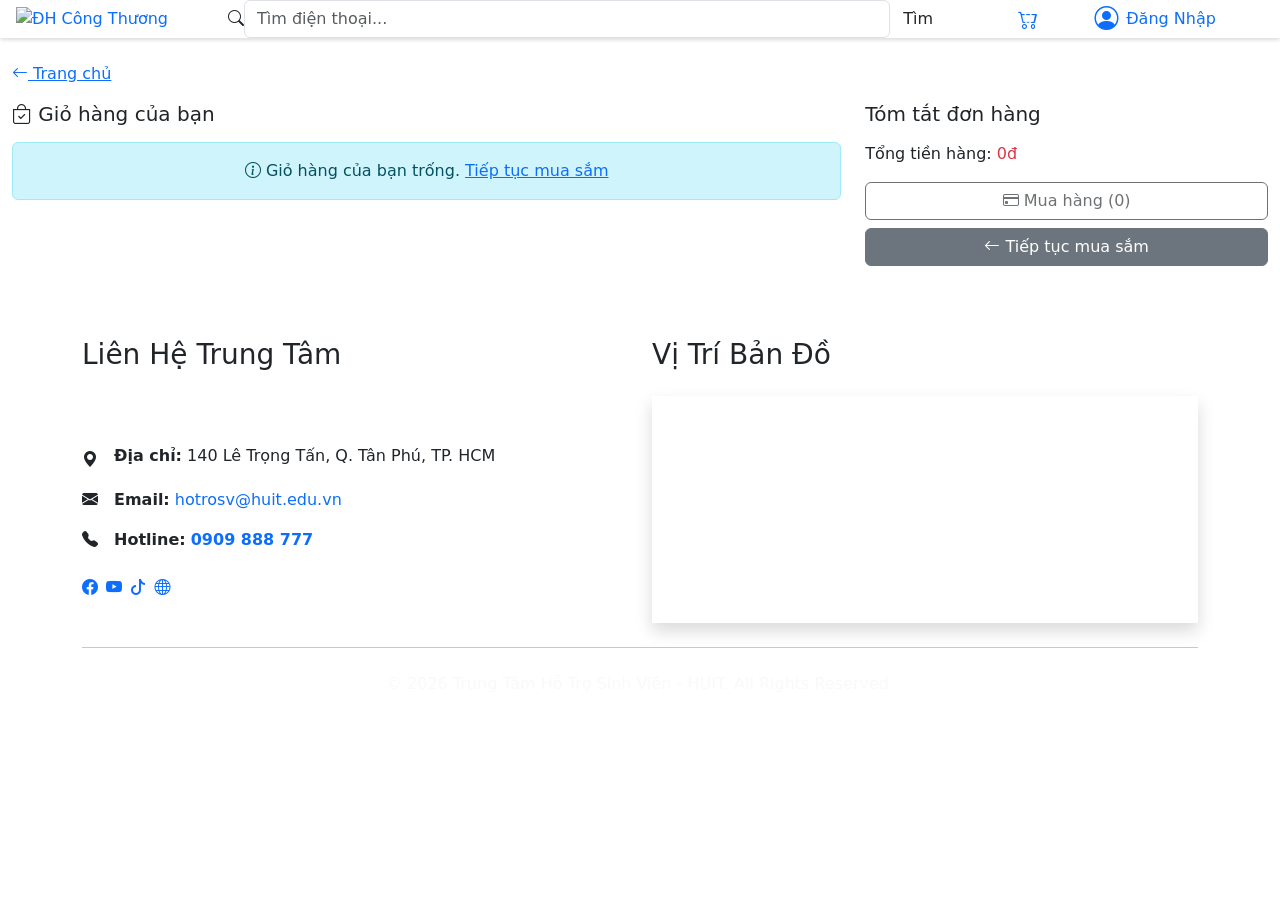
==== cart.html @ ba76b62f "Add files via upload" ====
<!doctype html>
<html lang="vi">
<head>
  <meta charset="utf-8" />
  <meta name="viewport" content="width=device-width, initial-scale=1" />
  <link rel="icon" type="image/png" href="./assets/img/logo.png" />
  <title>Giỏ hàng | THT - Tech</title>

  <link
    href="https://cdn.jsdelivr.net/npm/bootstrap@5.3.8/dist/css/bootstrap.min.css"
    rel="stylesheet"
    integrity="sha384-sRIl4kxILFvY47J16cr9ZwB07vP4J8+LH7qKQnuqkuIAvNWLzeN8tE5YBujZqJLB"
    crossorigin="anonymous"
  />
  <link rel="stylesheet" href="https://cdn.jsdelivr.net/npm/bootstrap-icons@1.13.1/font/bootstrap-icons.min.css" />
  <link rel="stylesheet" href="./assets/css/base.css" />
  <link rel="stylesheet" href="./assets/css/style.css" />
  <link rel="stylesheet" href="./assets/css/style-cart.css" />
</head>

<body>

  <!-- Header chinh -->
  <header class="bg-white sticky-top shadow-sm">
    <!-- Header desktop -->
    <div class="d-none d-xl-block shadow-sm">
      <div class="row align-items-center justify-content-between px-3">
        <div class="col-lg-2">
          <a href="./index.html" class="text-decoration-none">
            <img src="./assets/img/logo.png" alt="ĐH Công Thương" class="img-fluid logo-img" />
          </a>
        </div>

        <div class="col-lg-7">
          <form class="search-form d-none d-xl-flex align-items-center" role="search">
            <i class="bi bi-search flex-shrink-0"></i>
            <input type="search" class="form-control" placeholder="Tìm điện thoại..." />
            <button class="btn btn-accent" type="submit">Tìm</button>
          </form>
        </div>

        <div class="col-lg-3">
          <div class="header-notification-actions d-flex flex-wrap justify-content-evenly align-items-center gap-2 ms-0">
            <a href="./cart.html" class="header-action-button position-relative p-0 d-inline-flex justify-content-center align-items-center text-decoration-none">
              <i class="bi bi-cart2 fs-5"></i>
              <span class="header-action-badge position-absolute d-inline-flex justify-content-center align-items-center text-light" data-cart-count>0</span>
            </a>

            <a class="header-account-chip d-none d-md-inline-flex align-items-center justify-content-center text-decoration-none position-relative" href="./login.html">
              <i class="bi bi-person-circle fs-4 me-2"></i>
              <span class="overflow-hidden">Đăng Nhập</span>
            </a>
          </div>
        </div>
      </div>
    </div>

    <!-- Header mobile -->
    <div class="d-xl-none d-flex justify-content-between align-items-center px-3 py-2 w-100">
      <a href="./index.html" class="text-decoration-none">
        <img src="./assets/img/logo.png" alt="ĐH Công Thương" class="img-fluid" style="max-width: 100px" />
      </a>
      <div class="header-notification-actions d-flex gap-2 align-items-center">
        <a href="./cart.html" class="header-action-button position-relative p-0 d-inline-flex justify-content-center align-items-center text-decoration-none">
          <i class="bi bi-cart2 fs-5"></i>
          <span class="header-action-badge position-absolute d-inline-flex justify-content-center align-items-center text-light" data-cart-count>0</span>
        </a>

        <a class="header-account-chip d-inline-flex align-items-center justify-content-center text-decoration-none position-relative" href="./login.html">
          <i class="bi bi-person-circle fs-4"></i>
          <span class="overflow-hidden" style="display: none;"></span>
        </a>
      </div>
    </div>
  </header>

  <!-- Main content -->
  <main class="container-fluid py-4">
    <div class="row mb-3">
      <!-- Back button -->
      <div class="col-12">
        <a href="./index.html" class="back-btn" aria-label="Quay về trang chủ">
          <i class="bi bi-arrow-left"></i>
          <span>Trang chủ</span>
        </a>
      </div>
    </div>

    <div class="row">
      <!-- Desktop: Products list (left side) -->
      <div class="col-xl-8">
        <div class="cart-products-section">
          <h5 class="cart-title mb-3">
            <i class="bi bi-bag-check"></i> Giỏ hàng của bạn
          </h5>
          
          <div id="cart-products-list" class="cart-products-list">
            <!-- Products will be inserted here by JS -->
          </div>

          <div id="empty-cart-message" class="alert alert-info text-center">
            <i class="bi bi-info-circle"></i> Giỏ hàng của bạn trống. <a href="./index.html">Tiếp tục mua sắm</a>
          </div>
        </div>
      </div>

      <!-- Desktop: Order summary (right side) -->
      <div class="col-xl-4 d-none d-xl-block">
        <div class="order-summary sticky-top" style="top: 100px">
          <h5 class="summary-title mb-3">Tóm tắt đơn hàng</h5>

          <div class="summary-content">
            <div class="summary-row total">
              <span>Tổng tiền hàng:</span>
              <span id="total-price" class="text-danger">0đ</span>
            </div>

            <button class="btn btn-purchase w-100 mt-3" id="purchase-btn" disabled>
              <i class="bi bi-credit-card"></i> Mua hàng (0)
            </button>

            <a href="./index.html" class="btn btn-secondary w-100 mt-2">
              <i class="bi bi-arrow-left"></i> Tiếp tục mua sắm
            </a>
          </div>
        </div>
      </div>
    </div>

    <!-- Mobile: Order summary -->
    <div class="d-xl-none mobile-summary sticky-bottom">
      <div class="summary-mobile">
        <div class="d-flex justify-content-between mb-2">
          <span>Tổng:</span>
          <span id="mobile-total" class="fw-bold text-danger">0đ</span>
        </div>
        <button class="btn btn-purchase w-100" id="mobile-purchase-btn" disabled>
          <i class="bi bi-credit-card"></i> Mua hàng (0)
        </button>
      </div>
    </div>
  </main>

  <!-- Footer -->
  <footer class="footer-modern py-5" id="footer-section">
      <div class="container">
        <div class="row g-4 justify-content-between">
          <div class="col-12 col-md-6 col-lg-5">
            <div class="footer-contact-info">
              <h3 class="footer-heading mb-4 text-gradient-orange">Liên Hệ Trung Tâm</h3>
              <h4 class="h5 text-white mb-4 fw-bold">Trung tâm hỗ trợ sinh viên - HUIT</h4>

              <ul class="list-unstyled footer-contact-list">
                <li class="d-flex align-items-start mb-3">
                  <i class="bi bi-geo-alt-fill text-accent-blue me-3 mt-1"></i>
                  <span><strong>Địa chỉ:</strong> 140 Lê Trọng Tấn, Q. Tân Phú, TP. HCM</span>
                </li>
                <li class="d-flex align-items-center mb-3">
                  <i class="bi bi-envelope-fill text-accent-blue me-3"></i>
                  <span><strong>Email:</strong> <a href="mailto:hotrosv@huit.edu.vn" class="text-decoration-none text-footer-link">hotrosv@huit.edu.vn</a></span>
                </li>
                <li class="d-flex align-items-center mb-4">
                  <i class="bi bi-telephone-fill text-accent-blue me-3"></i>
                  <span><strong>Hotline:</strong> <a href="tel:0909888777" class="text-decoration-none text-footer-link fw-bold text-orange">0909 888 777</a></span>
                </li>
              </ul>

              <div class="footer-socials d-flex gap-2">
                <a href="#" class="social-icon-btn" aria-label="Facebook"><i class="bi bi-facebook"></i></a>
                <a href="#" class="social-icon-btn" aria-label="Youtube"><i class="bi bi-youtube"></i></a>
                <a href="#" class="social-icon-btn" aria-label="Tiktok"><i class="bi bi-tiktok"></i></a>
                <a href="#" class="social-icon-btn" aria-label="Globe"><i class="bi bi-globe"></i></a>
              </div>
            </div>
          </div>

          <div class="col-12 col-md-6 col-lg-6">
            <div class="footer-map-wrapper">
              <h3 class="footer-heading mb-4 text-gradient-orange">Vị Trí Bản Đồ</h3>
              <div class="map-container shadow">
                <iframe
                  src="https://www.google.com/maps/embed?pb=!1m18!1m12!1m3!1d3919.0673482314114!2d106.6237946776944!3d10.806153861869756!2m3!1f0!2f0!3f0!3m2!1i1024!2i768!4f13.1!3m3!1m2!1s0x31752be27d8b4f4d%3A0x92dcba2950430867!2zVHLGsOG7nW5nIMSQ4bqhaSBo4buNYyBDw7RuZyBUaMawxqFuZyBUUC4gSOG7kyBDaMOtIE1pbmggKEhVSVQp!5e0!3m2!1svi!2s!4v1778957899889!5m2!1svi!2s"
                  width="100%"
                  height="220"
                  allowfullscreen=""
                  loading="lazy"
                  class="footer-map-frame"
                  title="Bản đồ HUIT"
                ></iframe>
              </div>
            </div>
          </div>
        </div>

        <hr class="footer-divider my-4" />

        <div class="row">
          <div class="col-12 text-center">
            <p class="copyright-text mb-0 text-light">© 2026 Trung Tâm Hỗ Trợ Sinh Viên - HUIT. All Rights Reserved.</p>
          </div>
        </div>
      </div>
    </footer>

  <script src="https://cdn.jsdelivr.net/npm/bootstrap@5.3.8/dist/js/bootstrap.bundle.min.js"></script>
  <script src="./assets/js/cart-manager.js"></script>
  <script src="./assets/js/script-cart.js"></script>
</body>
</html>
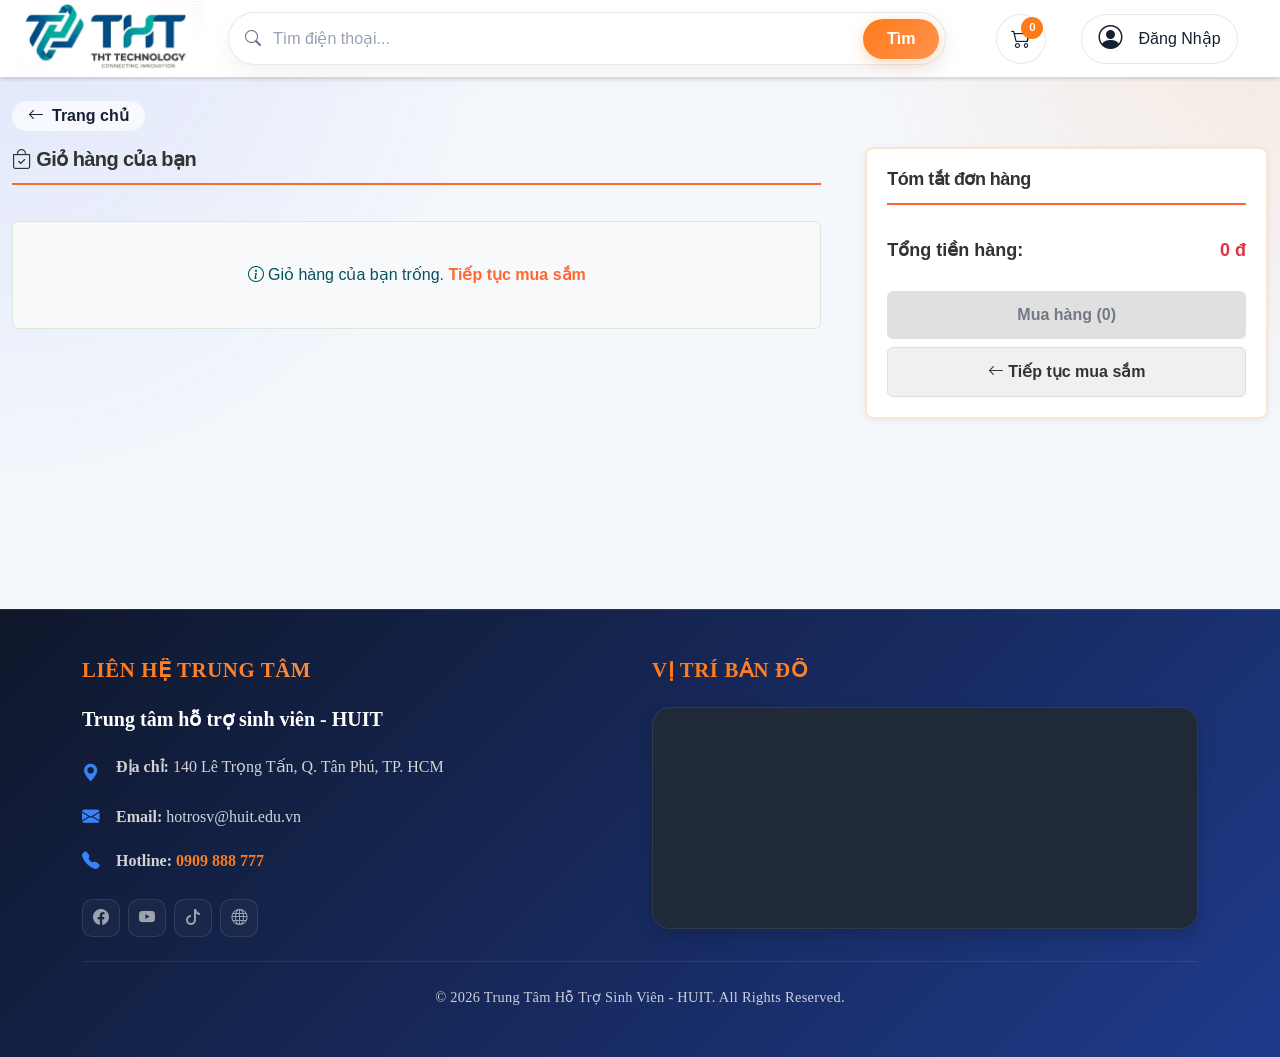
==== commit ec88128f: "Update cart.html" ====
--- a/cart.html
+++ b/cart.html
@@ -15,7 +15,7 @@
   <link rel="stylesheet" href="https://cdn.jsdelivr.net/npm/bootstrap-icons@1.13.1/font/bootstrap-icons.min.css" />
   <link rel="stylesheet" href="./assets/css/base.css" />
   <link rel="stylesheet" href="./assets/css/style.css" />
-  <link rel="stylesheet" href="./assets/css/style-cart.css" />
+  <link rel="stylesheet" href="./assets/css/style-cart.css?v=2" />
 </head>
 
 <body>
@@ -75,7 +75,7 @@
   </header>
 
   <!-- Main content -->
-  <main class="container-fluid py-4">
+  <main class="container-fluid py-4" style="padding-bottom: 150px !important;">
     <div class="row mb-3">
       <!-- Back button -->
       <div class="col-12">
--- a/assets/css/base.css
+++ b/assets/css/base.css
@@ -0,0 +1,231 @@
+/* Bien giao dien dung chung */
+:root {
+  --font-body: "Plus Jakarta Sans", sans-serif;
+  --font-heading: "Space Grotesk", sans-serif;
+  --font-footer: "Times New Roman", Times, serif;
+  --brand-dark: #0f172a;
+  --brand-blue: #2251ff;
+  --brand-blue-soft: #e8efff;
+  --brand-orange: #ff7a18;
+  --brand-orange-soft: #fff1e7;
+  --brand-green: #10b981;
+  --text-main: #162033;
+  --text-sub: #5d6b82;
+  --border-soft: rgba(22, 32, 51, 0.1);
+  --shadow-lg: 0 30px 70px rgba(15, 23, 42, 0.14);
+  --shadow-md: 0 18px 35px rgba(15, 23, 42, 0.08);
+  --radius-xl: 32px;
+}
+
+/* Cau hinh mac dinh cua trang */
+html {
+  scroll-behavior: smooth;
+  scroll-padding-top: 110px;
+}
+
+body {
+  overflow-x: hidden;
+  color: var(--text-main);
+  font-family: var(--font-body);
+  line-height: 1.6;
+  background: radial-gradient(circle at top left, rgba(34, 81, 255, 0.1), transparent 30%), radial-gradient(circle at top right, rgba(255, 122, 24, 0.12), transparent 25%), #f4f7fb;
+}
+
+footer {
+  font-family: var(--font-footer);
+}
+
+*,
+*::before,
+*::after {
+  box-sizing: border-box;
+}
+
+main h1,
+main h2,
+main h3,
+main h4,
+main h5,
+main h6 {
+  font-family: var(--font-heading);
+  letter-spacing: -0.03em;
+}
+
+img {
+  display: block;
+  max-width: 100%;
+}
+
+/* Thanh phan duoc dung lai o nhieu khu vuc */
+.btn {
+  padding: 0.78rem 1.35rem;
+  border-radius: 999px;
+  font-weight: 600;
+}
+
+.btn-outline-dark {
+  border-width: 1.5px;
+}
+
+.section-space {
+  padding: 5.5rem 0;
+}
+
+.category-pill strong,
+.category-pill small,
+.product-name,
+.product-desc {
+  overflow-wrap: anywhere;
+  word-break: break-word;
+}
+
+.section-soft {
+  background: linear-gradient(180deg, rgba(232, 239, 255, 0.65), rgba(255, 255, 255, 0.95)), #fff;
+}
+
+.eyebrow {
+  display: inline-flex;
+  align-items: center;
+  gap: 0.55rem;
+  padding: 0.5rem 0.95rem;
+  border-radius: 999px;
+  color: var(--brand-blue);
+  font-size: 0.85rem;
+  font-weight: 700;
+  letter-spacing: 0.08em;
+  text-transform: uppercase;
+  background: rgba(34, 81, 255, 0.08);
+}
+
+.section-heading {
+  max-width: 700px;
+}
+
+[data-reveal] {
+  opacity: 0;
+  transform: translateY(28px);
+  transition:
+    opacity 0.75s ease,
+    transform 0.75s ease;
+}
+
+[data-reveal].is-visible {
+  opacity: 1;
+  transform: translateY(0);
+}
+
+/* Nut nhan chinh cua giao dien */
+.btn-accent {
+  padding: 0.5rem 1.5rem;
+  border: none;
+  border-radius: 999px;
+  color: #fff;
+  font-weight: 600;
+  background: linear-gradient(135deg, var(--brand-orange), #ff9351);
+  box-shadow: 0 4px 15px rgba(255, 122, 24, 0.3);
+  transition: all 0.3s ease;
+}
+
+.btn-accent:hover {
+  transform: scale(1.05);
+  box-shadow: 0 6px 20px rgba(255, 122, 24, 0.4);
+}
+
+.section-muted {
+  background: #fff;
+}
+
+/* Toast animations for modal */
+@keyframes slideIn {
+  from {
+    transform: translateX(400px);
+    opacity: 0;
+  }
+  to {
+    transform: translateX(0);
+    opacity: 1;
+  }
+}
+
+@keyframes slideOut {
+  from {
+    transform: translateX(0);
+    opacity: 1;
+  }
+  to {
+    transform: translateX(400px);
+    opacity: 0;
+  }
+}
+
+@keyframes toastSlide {
+  from {
+    opacity: 0;
+    transform: translateX(40px);
+  }
+
+  to {
+    opacity: 1;
+    transform: translateX(0);
+  }
+}
+
+/* Toast notification styles */
+.toast-box {
+  position: fixed;
+  top: 90px;
+  right: 32px;
+  z-index: 9999;
+}
+
+.toast-message {
+  min-width: 360px;
+  max-width: 420px;
+  display: flex;
+  align-items: center;
+  gap: 14px;
+  padding: 18px 22px;
+  border-radius: 22px;
+  background: white;
+  box-shadow: var(--shadow-md);
+  animation: toastSlide 0.25s ease;
+}
+
+.toast-message.success {
+  border-left: 6px solid var(--brand-green);
+}
+
+.toast-message.error {
+  border-left: 6px solid #ef4444;
+}
+
+.toast-message.success i {
+  color: var(--brand-green);
+}
+
+.toast-message.error i {
+  color: #ef4444;
+}
+
+.toast-message i {
+  font-size: 1.35rem;
+}
+
+.toast-message strong {
+  display: block;
+  font-weight: 900;
+}
+
+.toast-message span {
+  color: var(--text-sub);
+  font-size: 0.9rem;
+}
+
+.toast-close {
+  margin-left: auto;
+  border: 0;
+  background: transparent;
+  color: var(--text-sub);
+  font-size: 1.4rem;
+  cursor: pointer;
+}
--- a/assets/css/style.css
+++ b/assets/css/style.css
@@ -0,0 +1,1736 @@
+/* Thanh thong bao dau trang */
+.header-notification-bar {
+  font-size: 0.92rem;
+  background: linear-gradient(90deg, #0f172a, #19376d);
+}
+
+.header-notification-icons span {
+  gap: 0.4rem;
+  opacity: 0.86;
+}
+
+/* Header desktop */
+.logo-img {
+  object-fit: contain;
+}
+
+.search-form {
+  gap: 0.75rem;
+  min-width: 0;
+  padding: 0.35rem 0.35rem 0.35rem 1rem;
+  border: 1px solid var(--border-soft);
+  border-radius: 999px;
+  background: rgba(255, 255, 255, 0.9);
+  box-shadow: 0 10px 25px rgba(15, 23, 42, 0.05);
+}
+
+.search-form.d-none.d-xl-flex {
+  flex: 0 1 360px;
+  margin-left: auto;
+}
+
+.search-form i {
+  color: var(--text-sub);
+}
+
+.search-form .form-control {
+  min-width: 0;
+  padding-left: 0;
+  border: none;
+  background: transparent;
+  box-shadow: none;
+}
+
+.search-form .form-control::placeholder {
+  color: #96a1b3;
+}
+
+.header-notification-actions {
+  flex: 0 0 auto;
+  gap: 0.75rem;
+}
+
+.header-action-button,
+.header-account-chip {
+  gap: 0.55rem;
+  min-width: 50px;
+  height: 50px;
+  border: 1px solid var(--border-soft);
+  border-radius: 999px;
+  color: var(--text-main);
+  background: rgba(255, 255, 255, 0.94);
+  transition:
+    transform 0.25s ease,
+    box-shadow 0.25s ease,
+    border-color 0.25s ease;
+}
+
+.header-action-button {
+  width: 50px;
+}
+
+.header-account-chip {
+  max-width: 100%;
+  padding: 0 1rem;
+}
+
+.header-account-chip span {
+  text-overflow: ellipsis;
+  white-space: nowrap;
+}
+
+.header-action-button i,
+.header-account-chip i {
+  font-size: 1.15rem;
+}
+
+.header-action-button:hover,
+.header-account-chip:hover {
+  transform: translateY(-2px);
+  border-color: rgba(34, 81, 255, 0.28);
+  box-shadow: 0 16px 24px rgba(15, 23, 42, 0.08);
+}
+
+.header-action-badge {
+  top: 2px;
+  right: 2px;
+  min-width: 22px;
+  height: 22px;
+  padding: 0 0.35rem;
+  border-radius: 999px;
+  font-size: 0.72rem;
+  font-weight: 700;
+  background: var(--brand-orange);
+}
+
+/* Menu dieu huong desktop va mobile */
+.nav-gradient {
+  background: linear-gradient(135deg, #0f172a 0%, #1e3a8a 100%);
+  border-bottom: 0 solid rgba(255, 255, 255, 0.05);
+}
+
+@property --draw-angle {
+  syntax: "<angle>";
+  initial-value: 0deg;
+  inherits: false;
+}
+
+header nav .nav-link {
+  position: relative;
+  z-index: 1;
+  display: inline-block;
+  padding: 8px 16px;
+  border-radius: 10px;
+  color: #ffffff;
+  font-weight: 400;
+  text-decoration: none;
+  background: transparent;
+}
+
+header nav .nav-link::before {
+  content: "";
+  position: absolute;
+  inset: 0;
+  z-index: -1;
+  border: 2px solid transparent;
+  border-radius: inherit;
+  background: conic-gradient(from -90deg, #00f7ff var(--draw-angle), transparent var(--draw-angle)) border-box;
+  pointer-events: none;
+  transition: --draw-angle 0.8s ease-in-out;
+  --draw-angle: 0deg;
+  -webkit-mask:
+    linear-gradient(white, white) padding-box,
+    linear-gradient(white, white);
+  -webkit-mask-composite: destination-out;
+  mask:
+    linear-gradient(white, white) padding-box,
+    linear-gradient(white, white);
+  mask-composite: exclude;
+}
+
+header nav .nav-link:hover::before {
+  --draw-angle: 360deg;
+}
+
+header nav .nav-link:hover {
+  color: #00f7ff !important;
+  transition: color 0.3s ease;
+}
+
+/* Khu vuc hero */
+.hero-section {
+  position: relative;
+  overflow: hidden;
+  padding: 4.6rem 0 7rem;
+}
+
+.hero-section::before {
+  content: "";
+  position: absolute;
+  inset: 0;
+  background: linear-gradient(125deg, rgba(34, 81, 255, 0.07), transparent 46%), linear-gradient(315deg, rgba(255, 122, 24, 0.08), transparent 40%);
+  pointer-events: none;
+}
+
+.hero-section .eyebrow {
+  flex-wrap: nowrap;
+  max-width: 100%;
+  white-space: nowrap;
+}
+
+.hero-title {
+  margin: 1.2rem 0;
+  font-size: clamp(2.5rem, 5vw, 4.5rem);
+  line-height: 1.02;
+}
+
+.hero-text {
+  max-width: 580px;
+  margin-bottom: 1.75rem;
+  color: var(--text-sub);
+  font-size: 1.05rem;
+}
+
+.hero-actions {
+  display: flex;
+  flex-wrap: wrap;
+  gap: 1rem;
+  margin-bottom: 2rem;
+}
+
+.stats-grid .stat-card {
+  height: 100%;
+}
+
+.stat-card {
+  padding: 1.25rem 1.3rem;
+  border: 1px solid rgba(255, 255, 255, 0.88);
+  border-radius: 22px;
+  background: rgba(255, 255, 255, 0.88);
+  box-shadow: var(--shadow-md);
+}
+
+.stat-card strong {
+  display: block;
+  margin-bottom: 0.4rem;
+  font-size: 2rem;
+  line-height: 1;
+}
+
+.stat-card span {
+  color: var(--text-sub);
+  font-weight: 500;
+}
+
+.hero-visual {
+  position: relative;
+}
+
+.hero-carousel {
+  position: relative;
+  display: grid;
+  place-items: center;
+  min-height: 490px;
+  overflow: hidden;
+  border-radius: 36px;
+  background: radial-gradient(circle at top, rgba(255, 255, 255, 0.14), transparent 38%), linear-gradient(145deg, #14213d, #203a74);
+  box-shadow: var(--shadow-lg);
+}
+
+.hero-carousel::after {
+  content: "";
+  position: absolute;
+  inset: 0;
+  background: linear-gradient(180deg, rgba(15, 23, 42, 0.15), rgba(15, 23, 42, 0.76));
+}
+
+.hero-carousel img {
+  width: 100%;
+  height: 490px;
+  object-fit: cover;
+  object-position: center;
+}
+
+.hero-banner-single {
+  position: relative;
+  overflow: hidden;
+  border-radius: 36px;
+}
+
+.hero-banner-single::before {
+  content: "";
+  position: absolute;
+  inset: 0;
+  z-index: 1;
+  background: linear-gradient(90deg, rgba(15, 23, 42, 0.74) 0%, rgba(15, 23, 42, 0.42) 38%, rgba(15, 23, 42, 0.12) 100%);
+  pointer-events: none;
+}
+
+.hero-slide-content {
+  position: absolute;
+  right: 2rem;
+  bottom: 2rem;
+  z-index: 2;
+  color: #fff;
+}
+
+.hero-slide-content span {
+  display: inline-flex;
+  margin-bottom: 0.9rem;
+  font-size: 0.8rem;
+  font-weight: 700;
+  letter-spacing: 0.1em;
+  text-transform: uppercase;
+  opacity: 0.82;
+}
+
+.hero-slide-content h2 {
+  max-width: 460px;
+  margin-bottom: 0.65rem;
+  font-size: clamp(1.6rem, 2.4vw, 2.4rem);
+}
+
+.hero-slide-content-safe {
+  position: absolute;
+  top: 2rem;
+  left: 2rem;
+  z-index: 3;
+  width: min(320px, calc(100% - 270px));
+  min-width: 220px;
+  padding: 1rem 1.1rem;
+  border-radius: 20px;
+  background: rgba(15, 23, 42, 0.42);
+  backdrop-filter: blur(8px);
+}
+
+.hero-slide-content-safe h2 {
+  max-width: none;
+  margin-bottom: 0;
+  line-height: 1.25;
+}
+
+.floating-card {
+  position: absolute;
+  z-index: 4;
+  display: flex;
+  align-items: center;
+  gap: 0.9rem;
+  min-width: 220px;
+  padding: 1rem 1.05rem;
+  border-radius: 22px;
+  box-shadow: var(--shadow-md);
+}
+
+.floating-card strong {
+  display: block;
+  font-size: 1rem;
+}
+
+.floating-card p {
+  color: inherit;
+  font-size: 0.88rem;
+  opacity: 0.82;
+}
+
+.floating-card-dark {
+  left: -1rem;
+  bottom: 1rem;
+  max-width: 220px;
+  color: #fff;
+  background: linear-gradient(135deg, #111827, #223a70);
+}
+
+.floating-card-light {
+  top: 1rem;
+  right: -1rem;
+  max-width: 250px;
+  background: rgba(255, 255, 255, 0.96);
+}
+
+.floating-icon {
+  display: grid;
+  place-items: center;
+  width: 48px;
+  height: 48px;
+  border-radius: 16px;
+  font-size: 1.2rem;
+  background: rgba(255, 255, 255, 0.14);
+}
+
+.floating-card-light .floating-icon {
+  color: var(--brand-blue);
+  background: var(--brand-blue-soft);
+}
+
+/* Danh muc truy cap nhanh */
+.category-strip {
+  position: relative;
+  z-index: 2;
+  margin-top: -3.25rem;
+}
+
+.category-shell {
+  display: grid;
+  grid-template-columns: repeat(4, minmax(0, 1fr));
+  gap: 1rem;
+  padding: 1.15rem;
+  border-radius: var(--radius-xl);
+  background: rgba(255, 255, 255, 0.92);
+  box-shadow: var(--shadow-lg);
+  backdrop-filter: blur(16px);
+}
+
+.category-pill {
+  display: flex;
+  align-items: center;
+  gap: 1rem;
+  min-width: 0;
+  padding: 1rem;
+  border: 1px solid transparent;
+  border-radius: 24px;
+  transition:
+    transform 0.25s ease,
+    border-color 0.25s ease,
+    background 0.25s ease;
+}
+
+.category-pill:hover {
+  transform: translateY(-3px);
+  border-color: rgba(34, 81, 255, 0.12);
+  background: rgba(248, 250, 255, 0.92);
+}
+
+.category-pill span:last-child {
+  display: flex;
+  flex-direction: column;
+  min-width: 0;
+}
+
+.category-pill strong {
+  font-size: 1rem;
+}
+
+.category-pill small {
+  color: var(--text-sub);
+}
+
+.category-icon {
+  display: inline-grid;
+  place-items: center;
+  flex-shrink: 0;
+  width: 60px;
+  height: 60px;
+  border-radius: 20px;
+  font-size: 1.45rem;
+}
+
+.category-icon-blue {
+  color: var(--brand-blue);
+  background: rgba(34, 81, 255, 0.12);
+}
+
+.category-icon-orange {
+  color: var(--brand-orange);
+  background: rgba(255, 122, 24, 0.12);
+}
+
+.category-icon-dark {
+  color: var(--brand-dark);
+  background: rgba(15, 23, 42, 0.08);
+}
+
+.category-icon-green {
+  color: var(--brand-green);
+  background: rgba(16, 185, 129, 0.14);
+}
+
+/* Bo loc va danh sach san pham */
+.filter-pills {
+  display: flex;
+  flex-wrap: wrap;
+  gap: 0.75rem;
+}
+
+.filter-pills .btn {
+  border: 1px solid var(--border-soft);
+  color: var(--text-main);
+  background: #fff;
+  box-shadow: 0 10px 20px rgba(15, 23, 42, 0.04);
+}
+
+.filter-pills .btn.active,
+.filter-pills .btn:hover {
+  border-color: var(--brand-dark);
+  color: #fff;
+  background: var(--brand-dark);
+}
+
+.product-line-filter {
+  display: block;
+  width: max-content;
+  max-width: 100%;
+  margin-top: 1.15rem;
+  padding: 0.65rem;
+  overflow-x: auto;
+  border: 1px solid rgba(22, 32, 51, 0.08);
+  border-radius: 999px;
+  background: rgba(255, 255, 255, 0.86);
+  box-shadow: 0 14px 28px rgba(15, 23, 42, 0.06);
+  scrollbar-width: thin;
+}
+
+.product-line-filter.d-none {
+  display: none;
+}
+
+.product-line-filter-list {
+  display: flex;
+  align-items: center;
+  gap: 0.65rem;
+  min-width: max-content;
+}
+
+.product-line-filter .btn {
+  position: relative;
+  display: inline-flex;
+  align-items: center;
+  justify-content: center;
+  flex: 0 0 auto;
+  min-width: 92px;
+  min-height: 44px;
+  padding: 0.62rem 1rem;
+  border: 1.5px solid rgba(15, 23, 42, 0.24);
+  border-radius: 15px;
+  color: var(--text-main);
+  font-size: 0.9rem;
+  background: transparent;
+  box-shadow: none;
+  transition:
+    transform 0.22s ease,
+    border-color 0.28s ease,
+    color 0.28s ease,
+    background 0.28s ease,
+    box-shadow 0.28s ease;
+}
+
+.product-line-filter .btn:hover {
+  transform: translateY(-1px);
+  border-color: rgba(15, 23, 42, 0.24);
+  color: var(--text-main);
+  background: transparent;
+  box-shadow: 0 8px 16px rgba(15, 23, 42, 0.06);
+}
+
+.product-line-filter .btn:active {
+  transform: translateY(0) scale(0.97);
+  border-color: rgba(15, 23, 42, 0.24);
+  color: var(--text-main);
+  background: transparent;
+}
+
+.product-line-filter .btn.active {
+  border-color: #dc2626;
+  color: var(--text-main);
+  background: transparent;
+  box-shadow: 0 0 0 2px rgba(220, 38, 38, 0.08);
+}
+
+.product-line-logo {
+  width: auto;
+  height: 24px;
+  max-width: 88px;
+  object-fit: contain;
+}
+
+.product-card {
+  height: 100%;
+  min-width: 0;
+  overflow: hidden;
+  padding: 1rem;
+  border: 1px solid rgba(15, 23, 42, 0.06);
+  border-radius: 24px;
+  background: linear-gradient(180deg, #fff, #f9fbff 86%), #fff;
+  box-shadow: var(--shadow-md);
+  transition:
+    transform 0.35s ease,
+    box-shadow 0.35s ease;
+}
+
+.product-card-link {
+  display: block;
+  color: inherit;
+  cursor: pointer;
+  text-decoration: none;
+}
+
+.product-card-link:hover,
+.product-card-link:focus {
+  color: inherit;
+  text-decoration: none;
+}
+
+.product-card-link:focus-visible {
+  outline: 3px solid rgba(34, 81, 255, 0.35);
+  outline-offset: 4px;
+  border-radius: 20px;
+}
+
+.product-card:hover {
+  transform: translateY(-8px);
+  box-shadow: 0 25px 45px rgba(15, 23, 42, 0.14);
+}
+
+.product-card-top {
+  display: flex;
+  align-items: center;
+  justify-content: space-between;
+  gap: 0.75rem;
+  min-width: 0;
+}
+
+.product-badge {
+  display: inline-flex;
+  align-items: center;
+  max-width: calc(100% - 45px);
+  padding: 0.3rem 0.6rem;
+  border-radius: 999px;
+  color: var(--brand-orange);
+  font-size: 0.7rem;
+  font-weight: 700;
+  letter-spacing: 0.04em;
+  line-height: 1.35;
+  text-transform: uppercase;
+  white-space: normal;
+  background: var(--brand-orange-soft);
+}
+
+.icon-button {
+  display: inline-grid;
+  place-items: center;
+  width: 36px;
+  height: 36px;
+  border: 1px solid var(--border-soft);
+  border-radius: 14px;
+  color: var(--text-main);
+  background: #fff;
+  transition:
+    transform 0.25s ease,
+    border-color 0.25s ease,
+    background 0.25s ease;
+}
+
+.icon-button:hover {
+  transform: translateY(-2px);
+  border-color: rgba(255, 122, 24, 0.24);
+}
+
+.icon-button.is-active {
+  border-color: rgba(255, 122, 24, 0.2);
+  color: var(--brand-orange);
+  background: var(--brand-orange-soft);
+}
+
+.product-visual {
+  position: relative;
+  display: grid;
+  place-items: center;
+  min-height: 140px;
+  margin: 0.8rem 0;
+  overflow: hidden;
+  border-radius: 20px;
+}
+
+.product-visual::before {
+  content: "";
+  position: absolute;
+  top: -50px;
+  right: -60px;
+  width: 220px;
+  height: 220px;
+  border-radius: 50%;
+  background: rgba(255, 255, 255, 0.16);
+}
+
+.product-visual::after {
+  content: "";
+  position: absolute;
+  bottom: -60px;
+  left: -40px;
+  width: 180px;
+  height: 180px;
+  border-radius: 50%;
+  background: rgba(255, 255, 255, 0.09);
+}
+
+.product-visual i {
+  position: relative;
+  z-index: 1;
+  color: #fff;
+  font-size: 3.5rem;
+}
+
+.product-visual--phone {
+  background: linear-gradient(135deg, #2b59ff, #7290ff);
+}
+
+.product-visual--tablet {
+  background: linear-gradient(135deg, #ff8c2b, #ffb770);
+}
+
+.product-visual--laptop {
+  background: linear-gradient(135deg, #1b2438, #47577d);
+}
+
+.product-visual--accessory {
+  background: linear-gradient(135deg, #13b984, #5fe1b4);
+}
+
+.product-category {
+  color: var(--text-sub);
+  font-size: 0.7rem;
+  font-weight: 700;
+  letter-spacing: 0.08em;
+  text-transform: uppercase;
+}
+
+.product-name {
+  margin: 0.4rem 0 0.5rem;
+  font-size: 1.1rem;
+  display: -webkit-box;
+  -webkit-line-clamp: 2;
+  line-clamp: 2;
+  -webkit-box-orient: vertical;
+  overflow: hidden;
+}
+
+.product-desc {
+  min-height: 2.5rem;
+  margin-bottom: 0.75rem;
+  color: var(--text-sub);
+  font-size: 0.82rem;
+  display: -webkit-box;
+  -webkit-line-clamp: 2;
+  line-clamp: 2;
+  -webkit-box-orient: vertical;
+  overflow: hidden;
+}
+
+.product-meta {
+  display: flex;
+  flex-wrap: wrap;
+  gap: 0.5rem;
+  margin-bottom: 0.75rem;
+  color: var(--text-sub);
+  font-size: 0.8rem;
+  font-weight: 500;
+}
+
+.product-meta span {
+  display: inline-flex;
+  align-items: center;
+  gap: 0.35rem;
+}
+
+.product-meta i {
+  color: var(--brand-orange);
+}
+
+.product-price-row {
+  display: flex;
+  flex-wrap: wrap;
+  align-items: baseline;
+  gap: 0.5rem;
+  margin-bottom: 0.8rem;
+}
+
+.product-price {
+  font-size: 1.4rem;
+  line-height: 1;
+  font-weight: 800;
+}
+
+.product-old-price {
+  color: #98a3b6;
+  font-size: 0.9rem;
+  font-weight: 600;
+  text-decoration: line-through;
+}
+
+.product-actions {
+  display: flex;
+  flex-wrap: wrap;
+  gap: 0.5rem;
+}
+
+.product-actions .btn {
+  padding: 0.5rem 1rem;
+  font-size: 0.9rem;
+}
+
+.product-actions .btn-dark-subtle {
+  flex: 0 0 44px;
+  padding-inline: 0;
+  border: none;
+  color: var(--brand-dark);
+  background: #e9eef8;
+}
+
+.product-actions .btn-dark-subtle:hover {
+  background: #dce5f4;
+}
+
+/* Khối flash deal và thẻ giới thiệu sản phẩm chính */
+.deal-panel,
+.showcase-card {
+  height: 100%;
+  min-width: 0;
+  overflow: hidden;
+  padding: 2rem;
+  border-radius: var(--radius-xl);
+  box-shadow: var(--shadow-lg);
+}
+
+.deal-panel {
+  color: #fff;
+  background: linear-gradient(145deg, #0f172a, #1f3a72);
+}
+
+.deal-panel h2 {
+  margin: 1rem 0 0.9rem;
+  font-size: clamp(2rem, 3.4vw, 3rem);
+}
+
+.deal-panel p {
+  color: rgba(255, 255, 255, 0.78);
+}
+
+/* Lưới đồng hồ đếm ngược */
+.countdown-grid {
+  display: grid;
+  grid-template-columns: repeat(4, minmax(0, 1fr));
+  gap: 0.85rem;
+  margin: 1.6rem 0;
+}
+
+.countdown-box {
+  padding: 1rem 0.75rem;
+  border: 1px solid rgba(255, 255, 255, 0.12);
+  border-radius: 24px;
+  text-align: center;
+  background: rgba(255, 255, 255, 0.12);
+}
+
+.countdown-box strong {
+  display: block;
+  margin-bottom: 0.35rem;
+  font-size: 2rem;
+  line-height: 1;
+}
+
+.countdown-box span {
+  color: rgba(255, 255, 255, 0.8);
+  font-size: 0.72rem;
+  letter-spacing: 0.08em;
+  text-transform: uppercase;
+}
+
+.deal-bullets {
+  display: grid;
+  gap: 0.8rem;
+}
+
+.deal-bullets span {
+  display: inline-flex;
+  align-items: center;
+  gap: 0.6rem;
+  font-weight: 500;
+}
+
+.deal-bullets i {
+  color: #9de0c7;
+}
+
+.showcase-card {
+  background: #fff;
+}
+
+.showcase-media {
+  position: relative;
+  display: grid;
+  place-items: center;
+  min-height: 330px;
+  overflow: hidden;
+  border-radius: 30px;
+  background: linear-gradient(145deg, rgba(34, 81, 255, 0.94), rgba(255, 122, 24, 0.92));
+}
+
+.showcase-media img {
+  position: relative;
+  z-index: 1;
+  width: auto;
+  max-width: 78%;
+  max-height: calc(100% - 2.5rem);
+  object-fit: contain;
+  filter: drop-shadow(0 18px 35px rgba(15, 23, 42, 0.35));
+  transform: rotate(-8deg);
+}
+
+.showcase-badge {
+  position: absolute;
+  top: 1.15rem;
+  left: 1.15rem;
+  z-index: 2;
+  display: inline-flex;
+  align-items: center;
+  padding: 0.45rem 0.85rem;
+  border-radius: 999px;
+  color: var(--brand-orange);
+  font-size: 0.82rem;
+  font-weight: 800;
+  background: #fff;
+}
+
+.showcase-title {
+  margin: 0.65rem 0 0.9rem;
+  font-size: 2.2rem;
+}
+
+.showcase-text {
+  margin-bottom: 1rem;
+  color: var(--text-sub);
+}
+
+.showcase-specs {
+  display: flex;
+  flex-wrap: wrap;
+  gap: 0.75rem;
+  margin-bottom: 1.35rem;
+}
+
+.showcase-specs span {
+  display: inline-flex;
+  align-items: center;
+  gap: 0.45rem;
+  padding: 0.6rem 0.85rem;
+  border-radius: 999px;
+  color: var(--text-main);
+  font-size: 0.9rem;
+  font-weight: 600;
+  background: var(--surface-alt);
+}
+
+.showcase-price {
+  display: flex;
+  align-items: baseline;
+  gap: 0.8rem;
+  margin-bottom: 1.3rem;
+}
+
+.showcase-price strong {
+  font-size: 2.3rem;
+  line-height: 1;
+}
+
+.showcase-price span {
+  color: #98a3b6;
+  font-weight: 600;
+  text-decoration: line-through;
+}
+
+/* Card dịch vụ, lợi ích, đánh giá và insight */
+.service-card,
+.benefit-card,
+.testimonial-card,
+.insight-card {
+  height: 100%;
+  min-width: 0;
+  overflow: hidden;
+  padding: 1.6rem;
+  border: 1px solid rgba(15, 23, 42, 0.06);
+  border-radius: 28px;
+  background: #fff;
+  box-shadow: var(--shadow-md);
+}
+
+.service-card h3,
+.benefit-card h3,
+.insight-card h3 {
+  margin: 1rem 0 0.65rem;
+  font-size: 1.4rem;
+}
+
+.service-card p,
+.benefit-card p,
+.insight-card p {
+  margin-bottom: 0;
+  color: var(--text-sub);
+}
+
+.insight-card {
+  background: linear-gradient(180deg, rgba(255, 255, 255, 0.98), rgba(232, 239, 255, 0.85)), #fff;
+}
+
+.insight-list {
+  display: grid;
+  gap: 0.85rem;
+  margin-top: 1.2rem;
+}
+
+.insight-item {
+  display: flex;
+  align-items: center;
+  justify-content: space-between;
+  gap: 0.75rem;
+  padding-bottom: 0.85rem;
+  border-bottom: 1px solid rgba(15, 23, 42, 0.08);
+}
+
+.insight-item:last-child {
+  padding-bottom: 0;
+  border-bottom: none;
+}
+
+/* Icon dùng cho danh mục, lợi ích và dịch vụ */
+.category-icon,
+.benefit-icon,
+.service-icon {
+  display: inline-grid;
+  place-items: center;
+  flex-shrink: 0;
+  width: 60px;
+  height: 60px;
+  border-radius: 20px;
+  font-size: 1.45rem;
+}
+
+.category-icon-blue,
+.service-icon-blue {
+  color: var(--brand-blue);
+  background: rgba(34, 81, 255, 0.12);
+}
+
+.category-icon-orange,
+.service-icon-orange,
+.avatar-orange {
+  color: var(--brand-orange);
+  background: rgba(255, 122, 24, 0.12);
+}
+
+.category-icon-dark,
+.service-icon-dark {
+  color: var(--brand-dark);
+  background: rgba(15, 23, 42, 0.08);
+}
+
+.category-icon-green {
+  color: var(--brand-green);
+  background: rgba(16, 185, 129, 0.14);
+}
+
+.faq-title {
+  color: #b31b1b;
+  font-size: 1.4rem;
+}
+
+.custom-faq-accordion .accordion-item {
+  background-color: #fcfcfc;
+  border: 1px solid #e0e0e0 !important;
+  border-radius: 6px !important;
+  overflow: hidden;
+}
+
+.custom-faq-accordion .accordion-button {
+  background-color: transparent;
+  color: #212529;
+  box-shadow: none !important;
+  padding: 1.1rem 1.25rem;
+  font-size: 0.95rem;
+}
+
+.custom-faq-accordion .accordion-button::after {
+  background-image: url("data:image/svg+xml,%3csvg xmlns='http://www.w3.org/2000/svg' viewBox='0 0 16 16' fill='%23555'%3e%3cpath fill-rule='evenodd' d='M4.646 1.646a.5.5 0 0 1 .708 0l6 6a.5.5 0 0 1 0 .708l-6 6a.5.5 0 0 1-.708-.708L10.293 8 4.646 2.354a.5.5 0 0 1 0-.708z'/%3e%3c/svg%3e");
+  transition: transform 0.2s ease-in-out;
+}
+
+.custom-faq-accordion .accordion-button:not(.collapsed)::after {
+  transform: rotate(90deg);
+}
+
+.custom-faq-accordion .accordion-button:not(.collapsed) {
+  background-color: transparent;
+  color: #212529;
+}
+
+.custom-faq-accordion .accordion-body {
+  color: #4b5563;
+  background-color: #fcfcfc;
+  border-top: 1px solid #e0e0e0;
+  padding: 1.25rem;
+  line-height: 1.6;
+  font-size: 0.95rem;
+}
+
+.faq-wrapper {
+  max-width: 800px;
+  margin: 0 auto;
+  padding: 2.5rem;
+  background: #ffffff;
+  border: 1px solid var(--border-soft);
+  border-radius: var(--radius-xl);
+  box-shadow: var(--shadow-md);
+}
+
+.faq-item {
+  border-bottom: 1px solid var(--border-soft);
+  padding: 1.25rem 0;
+}
+
+.faq-item:last-child {
+  border-bottom: none;
+}
+
+/* Footer */
+.footer-modern {
+  background: linear-gradient(135deg, #0f172a 0%, #1e3a8a 100%);
+  color: lightgray;
+  font-family: var(--font-footer);
+  border-top: 1px solid rgba(255, 255, 255, 0.05);
+}
+
+.footer-heading {
+  font-size: 1.3rem;
+  font-weight: 700;
+  letter-spacing: 0.03em;
+  text-transform: uppercase;
+}
+
+.text-gradient-orange {
+  background: linear-gradient(135deg, var(--brand-orange), #ff9351);
+  -webkit-background-clip: text;
+  background-clip: text;
+  -webkit-text-fill-color: transparent;
+}
+
+.text-footer-link {
+  color: #d1d5db;
+  transition: color 0.25s ease;
+}
+
+.text-footer-link:hover {
+  color: var(--brand-blue) !important;
+}
+
+.text-orange {
+  color: var(--brand-orange) !important;
+}
+
+.text-accent-blue {
+  color: #3b82f6;
+  font-size: 1.1rem;
+}
+
+.footer-contact-list li span {
+  font-size: 1rem;
+  line-height: 1.5;
+}
+
+.social-icon-btn {
+  display: inline-grid;
+  place-items: center;
+  width: 38px;
+  height: 38px;
+  border: 1px solid rgba(255, 255, 255, 0.1);
+  border-radius: 10px;
+  color: #9ca3af;
+  background: rgba(255, 255, 255, 0.03);
+  text-decoration: none;
+  transition: all 0.3s cubic-bezier(0.4, 0, 0.2, 1);
+}
+
+.social-icon-btn:hover {
+  color: #fff;
+  background: var(--brand-orange);
+  border-color: var(--brand-orange);
+  transform: translateY(-3px);
+  box-shadow: 0 8px 15px rgba(255, 122, 24, 0.25);
+}
+
+.map-container {
+  position: relative;
+  overflow: hidden;
+  border-radius: 18px;
+  border: 1px solid rgba(255, 255, 255, 0.08);
+  background: #1f2937;
+  transition:
+    transform 0.3s ease,
+    box-shadow 0.3s ease;
+}
+
+.map-container:hover {
+  transform: translateY(-2px);
+  box-shadow: 0 15px 30px rgba(0, 0, 0, 0.3);
+}
+
+.map-container iframe {
+  display: block;
+  filter: grayscale(10%) contrast(105%);
+}
+
+.footer-divider {
+  border-color: rgba(255, 255, 255, 0.08);
+  opacity: 1;
+}
+
+.copyright-text {
+  font-size: 0.9rem;
+  opacity: 0.8;
+  letter-spacing: 0.02em;
+}
+
+/* Responsive */
+@media (max-width: 1199.98px) {
+  .hero-carousel img {
+    height: 430px;
+  }
+
+  .hero-slide-content-safe {
+    top: 1.25rem;
+    left: 1.25rem;
+    width: min(280px, calc(100% - 225px));
+    min-width: 0;
+    padding: 0.9rem 1rem;
+  }
+
+  .hero-slide-content-safe h2 {
+    font-size: 1.45rem;
+  }
+
+  .floating-card {
+    min-width: 250px;
+    padding: 0.85rem 0.95rem;
+  }
+
+  .floating-card-dark {
+    left: -1rem;
+    bottom: 1rem;
+    max-width: 180px;
+  }
+
+  .floating-card-light {
+    top: 1rem;
+    right: -1rem;
+    max-width: 180px;
+  }
+}
+@media (max-width: 991.98px) {
+  .section-space {
+    padding: 4.5rem 0;
+  }
+  .hero-section {
+    padding: 3.8rem 0 4rem;
+  }
+  .hero-carousel,
+  .hero-carousel img {
+    min-height: 380px;
+    height: 380px;
+  }
+  .hero-slide-content-safe {
+    width: min(360px, calc(100% - 2.5rem));
+  }
+  .category-strip {
+    margin-top: 0;
+  }
+  .category-shell {
+    grid-template-columns: repeat(2, minmax(0, 1fr));
+    gap: 0.75rem;
+    padding: 1rem;
+  }
+  .category-pill {
+    flex-direction: row !important;
+    align-items: center;
+    gap: 0.75rem;
+    padding: 0.75rem;
+  }
+  .category-icon {
+    width: 48px;
+    height: 48px;
+    font-size: 1.25rem;
+    border-radius: 16px;
+  }
+  .category-pill strong {
+    font-size: 0.95rem;
+  }
+  .category-pill small {
+    font-size: 0.75rem;
+    line-height: 1.3;
+  }
+  .floating-card {
+    min-width: 250px;
+    padding: 0.6rem 0.8rem;
+  }
+  .floating-card-dark {
+    left: -1rem;
+    bottom: 1rem;
+  }
+  .floating-card-light {
+    top: 1rem;
+    right: -1rem;
+  }
+  .floating-icon {
+    width: 36px;
+    height: 36px;
+    font-size: 1rem;
+  }
+  .floating-card strong {
+    font-size: 0.9rem;
+  }
+  .floating-card p {
+    font-size: 0.8rem;
+  }
+  .service-card {
+    padding: 1.2rem;
+    border-radius: 20px;
+  }
+  .service-icon {
+    width: 48px;
+    height: 48px;
+    font-size: 1.25rem;
+    border-radius: 16px;
+  }
+  .service-card h3 {
+    font-size: 1.15rem;
+    margin: 0.8rem 0 0.5rem;
+  }
+  .service-card p {
+    font-size: 0.85rem;
+  }
+}
+
+@media (max-width: 767.98px) {
+  .header-notification-bar {
+    font-size: 0.84rem;
+  }
+  .hero-section .eyebrow {
+    gap: 0.42rem;
+    padding: 0.4rem 0.72rem;
+    font-size: 0.72rem;
+    letter-spacing: 0.04em;
+  }
+  .hero-title {
+    font-size: 2.6rem;
+  }
+  .hero-slide-content {
+    right: 1.25rem;
+    bottom: 1.4rem;
+    left: 1.25rem;
+  }
+  .hero-slide-content h2 {
+    font-size: 1.5rem;
+  }
+  .category-shell {
+    grid-template-columns: 1fr;
+  }
+
+  .floating-card-dark {
+    left: -0.5rem;
+    bottom: 0.4rem;
+  }
+  .floating-card-light {
+    top: 0.4rem;
+    right: -0.5rem;
+  }
+
+  .category-shell {
+    grid-template-columns: repeat(2, minmax(0, 1fr));
+    gap: 0.6rem;
+    padding: 0.75rem;
+  }
+
+  .category-pill {
+    gap: 0.5rem;
+    padding: 0.75rem;
+  }
+
+  .category-icon {
+    width: 42px;
+    height: 42px;
+    font-size: 1.2rem;
+    border-radius: 12px;
+  }
+
+  .category-pill strong {
+    font-size: 0.9rem;
+  }
+
+  .category-pill small {
+    font-size: 0.8rem;
+  }
+  .filter-pills .btn {
+    font-size: 0.6rem;
+  }
+  .footer-modern {
+    text-align: center;
+    padding-top: 3.5rem;
+    padding-bottom: 2rem;
+  }
+
+  .footer-contact-list li {
+    display: flex;
+    flex-direction: row;
+    align-items: flex-start;
+    justify-content: center;
+    text-align: left;
+    max-width: 400px;
+    margin-left: auto;
+    margin-right: auto;
+    gap: 0.75rem;
+  }
+
+  .footer-contact-list li i {
+    margin-right: 0 !important;
+    margin-bottom: 0 !important;
+    flex-shrink: 0;
+    padding-top: 2px;
+  }
+
+  .footer-contact-list li span {
+    font-size: 0.9rem;
+  }
+
+  .footer-socials {
+    justify-content: center;
+    margin-bottom: 1rem;
+  }
+
+  .map-container iframe {
+    height: 190px;
+  }
+}
+
+@media (max-width: 575.98px) {
+  .hero-section .eyebrow {
+    gap: 0.35rem;
+    padding: 0.34rem 0.62rem;
+    font-size: 0.63rem;
+    letter-spacing: 0.02em;
+  }
+  .hero-actions {
+    flex-direction: column;
+  }
+  .hero-actions .btn {
+    width: 100%;
+  }
+  .hero-carousel,
+  .hero-carousel img {
+    min-height: 340px;
+    height: 340px;
+  }
+  .hero-slide-content-safe {
+    top: 0.5rem;
+    left: 0.5rem;
+    width: calc(100% - 1rem);
+    padding: 0.85rem 1rem;
+  }
+  .hero-slide-content-safe span {
+    font-size: 0.72rem;
+  }
+  .hero-slide-content-safe h2 {
+    font-size: 1.25rem;
+    line-height: 1.3;
+  }
+  .floating-card {
+    min-width: 140px;
+    padding: 0.5rem 0.6rem;
+  }
+  .floating-card-dark {
+    left: -0.5rem;
+    bottom: 0.2rem;
+  }
+  .floating-card-light {
+    top: 0.2rem;
+    right: -0.5rem;
+  }
+  .floating-icon {
+    width: 30px;
+    height: 30px;
+    font-size: 0.85rem;
+  }
+  .floating-card strong {
+    font-size: 0.8rem;
+  }
+  .floating-card p {
+    font-size: 0.7rem;
+  }
+  .category-shell {
+    grid-template-columns: repeat(2, minmax(0, 1fr));
+    gap: 0.5rem;
+    padding: 0.75rem;
+  }
+
+  .category-pill {
+    gap: 0.5rem;
+    padding: 0.5rem;
+  }
+
+  .category-icon {
+    width: 38px;
+    height: 38px;
+    font-size: 1.1rem;
+    border-radius: 12px;
+  }
+
+  .category-pill strong {
+    font-size: 0.85rem;
+  }
+
+  .category-pill small {
+    font-size: 0.65rem;
+  }
+  .filter-pills {
+    gap: 0.6rem;
+  }
+
+  .filter-pills .btn {
+    font-size: 0.7rem;
+    padding: 0.5rem 1rem;
+  }
+  .service-card {
+    padding: 0.85rem;
+    border-radius: 16px;
+  }
+  .service-icon {
+    width: 38px;
+    height: 38px;
+    font-size: 1.1rem;
+    border-radius: 12px;
+  }
+  .service-card h3 {
+    font-size: 0.9rem;
+    margin: 0.6rem 0 0.4rem;
+  }
+  .service-card p {
+    font-size: 0.75rem;
+    line-height: 1.4;
+  }
+}
+
+@media (max-width: 449.98px) {
+  .filter-pills {
+    gap: 0.5rem;
+  }
+
+  .filter-pills .btn {
+    font-size: 0.6rem;
+    padding: 0.5rem 0.8rem;
+  }
+}
+
+/* Dành cho màn hình Tablet (dưới 992px) */
+@media (max-width: 991.98px) {
+  .product-line-filter {
+    padding: 0.5rem;
+  }
+  .product-line-filter-list {
+    gap: 0.5rem;
+  }
+  .product-line-filter .btn {
+    min-width: 80px;
+    min-height: 40px;
+    padding: 0.5rem 0.8rem;
+    font-size: 0.85rem;
+  }
+  .product-line-logo {
+    height: 20px;
+  }
+}
+
+/* Dành cho màn hình Mobile (dưới 576px) */
+@media (max-width: 575.98px) {
+  .product-line-filter {
+    padding: 0.4rem;
+    margin-top: 0.8rem;
+  }
+  .product-line-filter-list {
+    gap: 0.35rem;
+  }
+  .product-line-filter .btn {
+    min-width: auto; /* Bỏ min-width cố định để nút tự co giãn */
+    min-height: 36px;
+    padding: 0.4rem 0.7rem;
+    font-size: 0.75rem;
+    border-radius: 12px;
+  }
+  .product-line-logo {
+    height: 18px; /* Thu nhỏ logo lại */
+    max-width: 65px;
+  }
+}
+
+/* Dành cho màn hình Mobile nhỏ (dưới 400px) */
+@media (max-width: 399.98px) {
+  .product-line-filter {
+    padding: 0.3rem; /* Thu hẹp padding của thanh bọc ngoài */
+    margin-top: 0.6rem;
+  }
+  .product-line-filter-list {
+    gap: 0.25rem; /* Thu nhỏ khoảng cách giữa các nút */
+  }
+  .product-line-filter .btn {
+    min-height: 32px; /* Giảm chiều cao nút xuống một chút */
+    padding: 0.3rem 0.5rem; /* Thu nhỏ padding trong nút */
+    font-size: 0.7rem; /* Giảm cỡ chữ để tránh bị rớt dòng */
+    border-radius: 10px;
+  }
+  .product-line-logo {
+    height: 14px; /* Hạ chiều cao logo hãng */
+    max-width: 55px; /* Giới hạn lại chiều rộng tối đa của logo */
+  }
+}
+
+/* Thêm vào ngay dưới class .product-line-filter hiện tại của bạn */
+.product-line-filter::-webkit-scrollbar {
+  display: none; /* Ẩn thanh cuộn trên Chrome, Safari, Edge */
+}
+.product-line-filter {
+  -ms-overflow-style: none; /* IE and Edge */
+  scrollbar-width: none; /* Firefox */
+}
+
+/* Dành cho màn hình Mobile siêu nhỏ (dưới 450px) */
+@media (max-width: 449.98px) {
+  /* Thu nhỏ không gian viền của card */
+  .product-card {
+    padding: 0.6rem;
+    border-radius: 16px;
+  }
+
+  /* Thu nhỏ khung chứa hình ảnh */
+  .product-visual {
+    min-height: 100px;
+    margin: 0.5rem 0;
+    border-radius: 12px;
+  }
+
+  .product-visual i {
+    font-size: 2.2rem; /* Áp dụng khi sản phẩm không có ảnh, chỉ có icon */
+  }
+
+  /* Thu nhỏ các thẻ text để tránh rớt dòng xấu */
+  .product-category {
+    font-size: 0.6rem;
+  }
+
+  .product-name {
+    font-size: 0.85rem;
+    margin: 0.3rem 0;
+  }
+
+  .product-desc {
+    font-size: 0.75rem;
+    min-height: 2.2rem;
+    margin-bottom: 0.5rem;
+  }
+
+  .product-meta {
+    font-size: 0.7rem;
+    gap: 0.3rem;
+    margin-bottom: 0.5rem;
+  }
+
+  /* Chỉnh lại khu vực giá tiền */
+  .product-price-row {
+    margin-bottom: 0.5rem;
+    gap: 0.3rem;
+  }
+
+  .product-price {
+    font-size: 1.1rem;
+  }
+
+  .product-old-price {
+    font-size: 0.75rem;
+  }
+
+  /* Xử lý phần nút bấm (quan trọng nhất để 2 nút nằm trên 1 hàng) */
+  .product-actions {
+    gap: 0.3rem; /* Giảm khoảng cách giữa 2 nút */
+  }
+
+  .product-actions .btn {
+    padding: 0.3rem 0.4rem;
+    font-size: 0.75rem; /* Thu nhỏ chữ "Mua ngay" */
+    min-height: 32px;
+  }
+
+  /* Nút thêm giỏ hàng (icon) */
+  .product-actions .btn-dark-subtle {
+    flex: 0 0 32px; /* Ép cứng chiều rộng nút giỏ hàng nhỏ lại */
+    height: 32px; /* Cho nút vuông vức */
+    display: inline-flex;
+    align-items: center;
+    justify-content: center;
+  }
+}
+
+/* Thu nhỏ modal Chọn kiểu mẫu trên Mobile */
+@media (max-width: 575.98px) {
+  #quickAddModal .modal-body {
+    padding: 1rem;
+  }
+  #quickAddImage {
+    width: 60px !important;
+    height: 60px !important;
+  }
+  #quickAddProductName {
+    font-size: 0.95rem;
+  }
+  #quickAddProductDesc {
+    font-size: 0.75rem;
+    display: -webkit-box;
+    -webkit-line-clamp: 3;
+    -webkit-box-orient: vertical;
+    overflow: hidden;
+  }
+  #quickAddColors .btn, #quickAddStorages .btn {
+    padding: 0.35rem 0.7rem;
+    font-size: 0.8rem;
+  }
+  #quickAddQty {
+    width: 45px !important;
+    height: 32px;
+    padding: 0;
+    font-size: 0.85rem;
+  }
+  #quickAddQtyMinus, #quickAddQtyPlus {
+    padding: 0.15rem 0.5rem;
+    height: 32px;
+  }
+  #quickAddPrice {
+    font-size: 1.1rem;
+  }
+  #quickAddModal .modal-title {
+    font-size: 1.1rem;
+  }
+  #quickAddModal .modal-footer .btn {
+    padding: 0.4rem 1rem;
+    font-size: 0.9rem;
+  }
+  
+  /* Căn chỉnh lại toast (thanh thông báo) sang phải trên mobile */
+  .toast-box {
+    left: auto !important;
+    right: 16px !important;
+  }
+  .toast-message {
+    min-width: auto !important;
+    max-width: calc(100vw - 32px) !important;
+  }
+  
+  /* Nếu ở giao diện thanh toán (checkout) */
+  .checkout-toast {
+    right: 16px !important;
+    left: auto !important;
+    width: auto !important;
+    max-width: calc(100vw - 32px) !important;
+  }
+}
--- a/assets/css/style-cart.css
+++ b/assets/css/style-cart.css
@@ -0,0 +1,548 @@
+/* ============================================
+   CART PAGE STYLES
+   ============================================ */
+
+/* Cart Badge */
+.cart-badge {
+  position: absolute;
+  top: -8px;
+  right: -8px;
+  background-color: #ff6633;
+  color: white;
+  border-radius: 50%;
+  width: 20px;
+  height: 20px;
+  display: flex;
+  align-items: center;
+  justify-content: center;
+  font-size: 12px;
+  font-weight: bold;
+}
+
+/* ============================================
+   DESKTOP LAYOUT
+   ============================================ */
+
+@media (min-width: 1200px) {
+  .cart-products-section {
+    padding-right: 20px;
+  }
+
+  .cart-title {
+    font-size: 1.25rem;
+    font-weight: 600;
+    color: #333;
+    border-bottom: 2px solid #ff6633;
+    padding-bottom: 12px;
+  }
+
+  /* Products List */
+  .cart-products-list {
+    display: flex;
+    flex-direction: column;
+    gap: 15px;
+    margin-bottom: 20px;
+  }
+
+  .cart-product-item {
+    background: white;
+    border: 1px solid #e0e0e0;
+    border-radius: 8px;
+    padding: 15px;
+    display: flex;
+    gap: 15px;
+    align-items: flex-start;
+    transition: all 0.3s ease;
+  }
+
+  .cart-product-item:hover {
+    box-shadow: 0 2px 8px rgba(0, 0, 0, 0.1);
+    border-color: #ff6633;
+  }
+
+  .cart-product-checkbox {
+    margin-top: 8px;
+    cursor: pointer;
+    width: 20px;
+    height: 20px;
+    accent-color: #ff6633;
+  }
+
+  .product-image {
+    width: 100px;
+    height: 100px;
+    object-fit: contain;
+    background: #f5f5f5;
+    border-radius: 4px;
+    flex-shrink: 0;
+  }
+
+  .product-details {
+    flex: 1;
+    min-width: 0;
+  }
+
+  .product-name {
+    font-weight: 600;
+    color: #333;
+    margin-bottom: 8px;
+    white-space: nowrap;
+    overflow: hidden;
+    text-overflow: ellipsis;
+  }
+
+  .product-specs {
+    font-size: 0.875rem;
+    color: #666;
+    margin-bottom: 8px;
+  }
+
+  .product-specs span {
+    margin-right: 15px;
+  }
+
+  .product-price {
+    font-size: 1.125rem;
+    color: #ff6633;
+    font-weight: 600;
+    margin-bottom: 8px;
+  }
+
+  .product-quantity {
+    display: flex;
+    align-items: center;
+    gap: 10px;
+    width: fit-content;
+  }
+
+  .product-quantity button {
+    width: 30px;
+    height: 30px;
+    padding: 0;
+    display: flex;
+    align-items: center;
+    justify-content: center;
+    border: 1px solid #ddd;
+    background: white;
+    color: #333;
+    cursor: pointer;
+    border-radius: 4px;
+    font-size: 12px;
+  }
+
+  .product-quantity button:hover {
+    background: #f5f5f5;
+  }
+
+  .product-quantity input {
+    width: 50px;
+    text-align: center;
+    border: 1px solid #ddd;
+    border-radius: 4px;
+    padding: 5px;
+  }
+
+  .product-delete {
+    cursor: pointer;
+    color: #999;
+    font-size: 1.25rem;
+    transition: color 0.3s;
+    flex-shrink: 0;
+  }
+
+  .product-delete:hover {
+    color: #ff6633;
+  }
+
+  /* Order Summary */
+  .order-summary {
+    background: white;
+    border: 2px solid #fde4d0;
+    border-radius: 8px;
+    padding: 20px;
+    box-shadow: 0 2px 8px rgba(0, 0, 0, 0.05);
+  }
+
+  .summary-title {
+    font-size: 1.125rem;
+    font-weight: 600;
+    color: #333;
+    border-bottom: 2px solid #ff6633;
+    padding-bottom: 12px;
+  }
+
+  .summary-content {
+    margin-top: 15px;
+  }
+
+  .summary-row {
+    display: flex;
+    justify-content: space-between;
+    align-items: center;
+    padding: 10px 0;
+    font-size: 0.95rem;
+    color: #666;
+  }
+
+  .summary-row.total {
+    font-size: 1.125rem;
+    font-weight: 600;
+    color: #333;
+    padding: 15px 0 10px 0;
+  }
+
+  .btn-purchase {
+    background-color: #ff6633;
+    color: white;
+    font-weight: 600;
+    border-radius: 6px;
+    padding: 12px 20px;
+    transition: all 0.3s ease;
+    border: none;
+  }
+
+  .btn-purchase:hover:not(:disabled) {
+    background-color: #e55a28;
+    transform: translateY(-2px);
+    box-shadow: 0 4px 12px rgba(255, 102, 51, 0.3);
+  }
+
+  .btn-purchase:disabled {
+    background-color: #ccc;
+    cursor: not-allowed;
+    opacity: 0.6;
+  }
+
+  .btn-secondary {
+    background-color: #f0f0f0;
+    color: #333;
+    border: 1px solid #ddd;
+    border-radius: 6px;
+    padding: 12px 20px;
+    transition: all 0.3s ease;
+  }
+
+  .btn-secondary:hover {
+    background-color: #e8e8e8;
+    text-decoration: none;
+    color: #333;
+  }
+}
+
+/* ============================================
+   MOBILE LAYOUT
+   ============================================ */
+
+@media (max-width: 1199px) {
+  main {
+    padding-top: 20px !important;
+    padding-bottom: 100px;
+  }
+
+  .cart-products-section {
+    padding-right: 0;
+  }
+
+  .cart-title {
+    font-size: 1.125rem;
+    font-weight: 600;
+    color: #333;
+    border-bottom: 2px solid #ff6633;
+    padding-bottom: 12px;
+    margin-bottom: 15px;
+    padding-left: 12px;
+  }
+
+  .cart-products-list {
+    display: flex;
+    flex-direction: column;
+    gap: 10px;
+    padding: 0 8px;
+  }
+
+  .cart-product-item {
+    background: white;
+    border: 1px solid #e0e0e0;
+    border-radius: 6px;
+    padding: 10px;
+    display: grid;
+    grid-template-columns: 20px 70px 1fr 24px;
+    grid-template-rows: auto auto;
+    gap: 8px;
+    align-items: start;
+  }
+
+  .cart-product-checkbox {
+    grid-column: 1;
+    grid-row: 1 / 3;
+    width: 18px;
+    height: 18px;
+    margin-top: 2px;
+    cursor: pointer;
+    accent-color: #ff6633;
+  }
+
+  .product-image {
+    grid-column: 2;
+    grid-row: 1 / 3;
+    width: 70px;
+    height: 70px;
+    object-fit: contain;
+    background: #f5f5f5;
+    border-radius: 4px;
+    flex-shrink: 0;
+  }
+
+  .product-details {
+    grid-column: 3;
+    grid-row: 1 / 2;
+    flex: 1;
+    min-width: 0;
+  }
+
+  .product-name {
+    font-weight: 600;
+    font-size: 0.9rem;
+    color: #333;
+    margin-bottom: 3px;
+    line-height: 1.2;
+    display: -webkit-box;
+    -webkit-line-clamp: 2;
+    -webkit-box-orient: vertical;
+    overflow: hidden;
+  }
+
+  .product-specs {
+    font-size: 0.75rem;
+    color: #999;
+    margin-bottom: 4px;
+  }
+
+  .product-specs span {
+    margin-right: 6px;
+  }
+
+  .product-specs span:last-child {
+    margin-right: 0;
+  }
+
+  .product-price {
+    font-size: 0.95rem;
+    color: #ff6633;
+    font-weight: 600;
+    margin-bottom: 0;
+  }
+
+  .product-quantity {
+    grid-column: 2 / 4;
+    grid-row: 2;
+    display: flex;
+    align-items: center;
+    gap: 4px;
+    font-size: 0.8rem;
+  }
+
+  .product-quantity button {
+    width: 22px;
+    height: 22px;
+    padding: 0;
+    display: flex;
+    align-items: center;
+    justify-content: center;
+    border: 1px solid #ddd;
+    background: white;
+    color: #333;
+    cursor: pointer;
+    border-radius: 3px;
+    font-size: 10px;
+    transition: all 0.2s;
+  }
+
+  .product-quantity button:active {
+    background: #f0f0f0;
+  }
+
+  .product-quantity input {
+    width: 36px;
+    text-align: center;
+    border: 1px solid #ddd;
+    border-radius: 3px;
+    padding: 3px;
+    font-size: 0.8rem;
+  }
+
+  .product-delete {
+    grid-column: 4;
+    grid-row: 1;
+    cursor: pointer;
+    color: #ccc;
+    font-size: 1rem;
+    transition: color 0.3s;
+    flex-shrink: 0;
+    justify-self: end;
+  }
+
+  .product-delete:active {
+    color: #ff6633;
+  }
+
+  /* Mobile Summary */
+  .mobile-summary {
+    background: white;
+    border-top: 2px solid #fde4d0;
+    padding: 10px 12px;
+    box-shadow: 0 -3px 12px rgba(0, 0, 0, 0.08);
+    position: fixed;
+    bottom: 0;
+    left: 0;
+    right: 0;
+    z-index: 100;
+  }
+
+  .summary-mobile {
+    display: flex;
+    flex-direction: column;
+    gap: 8px;
+    margin: 0;
+  }
+
+  .summary-mobile > div {
+    font-size: 0.85rem;
+    color: #666;
+    display: flex;
+    justify-content: space-between;
+    align-items: center;
+  }
+
+  .summary-mobile > div span:last-child {
+    font-weight: 700;
+    color: #ff6633;
+    font-size: 0.95rem;
+  }
+
+  .btn-purchase {
+    background-color: #ff6633;
+    color: white;
+    font-weight: 600;
+    border-radius: 4px;
+    padding: 10px 16px;
+    border: none;
+    width: 100%;
+    cursor: pointer;
+    transition: all 0.2s ease;
+    font-size: 0.9rem;
+  }
+
+  .btn-purchase:active:not(:disabled) {
+    background-color: #e55a28;
+    transform: scale(0.98);
+  }
+
+  .btn-purchase:disabled {
+    background-color: #ccc;
+    cursor: not-allowed;
+    opacity: 0.6;
+  }
+}
+
+/* ============================================
+   BACK BUTTON
+   ============================================ */
+
+.back-btn {
+  display: inline-flex;
+  align-items: center;
+  justify-content: center;
+  gap: 0.5rem;
+  min-width: 112px;
+  height: 30px;
+  padding: 0 1rem;
+  border: none;
+  border-radius: 15px;
+  color: #162033;
+  font-weight: 600;
+  text-decoration: none;
+  background: rgba(255, 255, 255, 0.7);
+  transition: all 0.22s ease;
+  cursor: pointer;
+}
+
+.back-btn:hover {
+  background: rgba(255, 255, 255, 0.9);
+  transform: translateX(-2px);
+  text-decoration: none;
+  color: #162033;
+}
+
+/* Empty Cart Message */
+#empty-cart-message {
+  padding: 40px 20px;
+  border: 1px solid #d4edda;
+  background-color: #f8f9fa;
+  text-align: center;
+  margin-top: 20px;
+}
+
+#empty-cart-message a {
+  color: #ff6633;
+  text-decoration: none;
+  font-weight: 600;
+}
+
+#empty-cart-message a:hover {
+  text-decoration: underline;
+}
+
+/* Animations */
+@keyframes slideIn {
+  from {
+    opacity: 0;
+    transform: translateY(10px);
+  }
+  to {
+    opacity: 1;
+    transform: translateY(0);
+  }
+}
+
+.cart-product-item {
+  animation: slideIn 0.3s ease;
+}
+
+/* Scrollbar styles */
+.cart-products-list::-webkit-scrollbar {
+  width: 8px;
+}
+
+.cart-products-list::-webkit-scrollbar-track {
+  background: #f1f1f1;
+}
+
+.cart-products-list::-webkit-scrollbar-thumb {
+  background: #ff6633;
+  border-radius: 4px;
+}
+
+.cart-products-list::-webkit-scrollbar-thumb:hover {
+  background: #e55a28;
+}
+
+/* ============================================
+   FOOTER RESPONSIVE
+   ============================================ */
+
+footer {
+  margin-top: 40px;
+  border-top: 1px solid rgba(255, 255, 255, 0.1);
+}
+
+@media (max-width: 768px) {
+  footer {
+    display: none;
+  }
+  
+
+  main {
+    padding-bottom: 500px;
+  }
+}
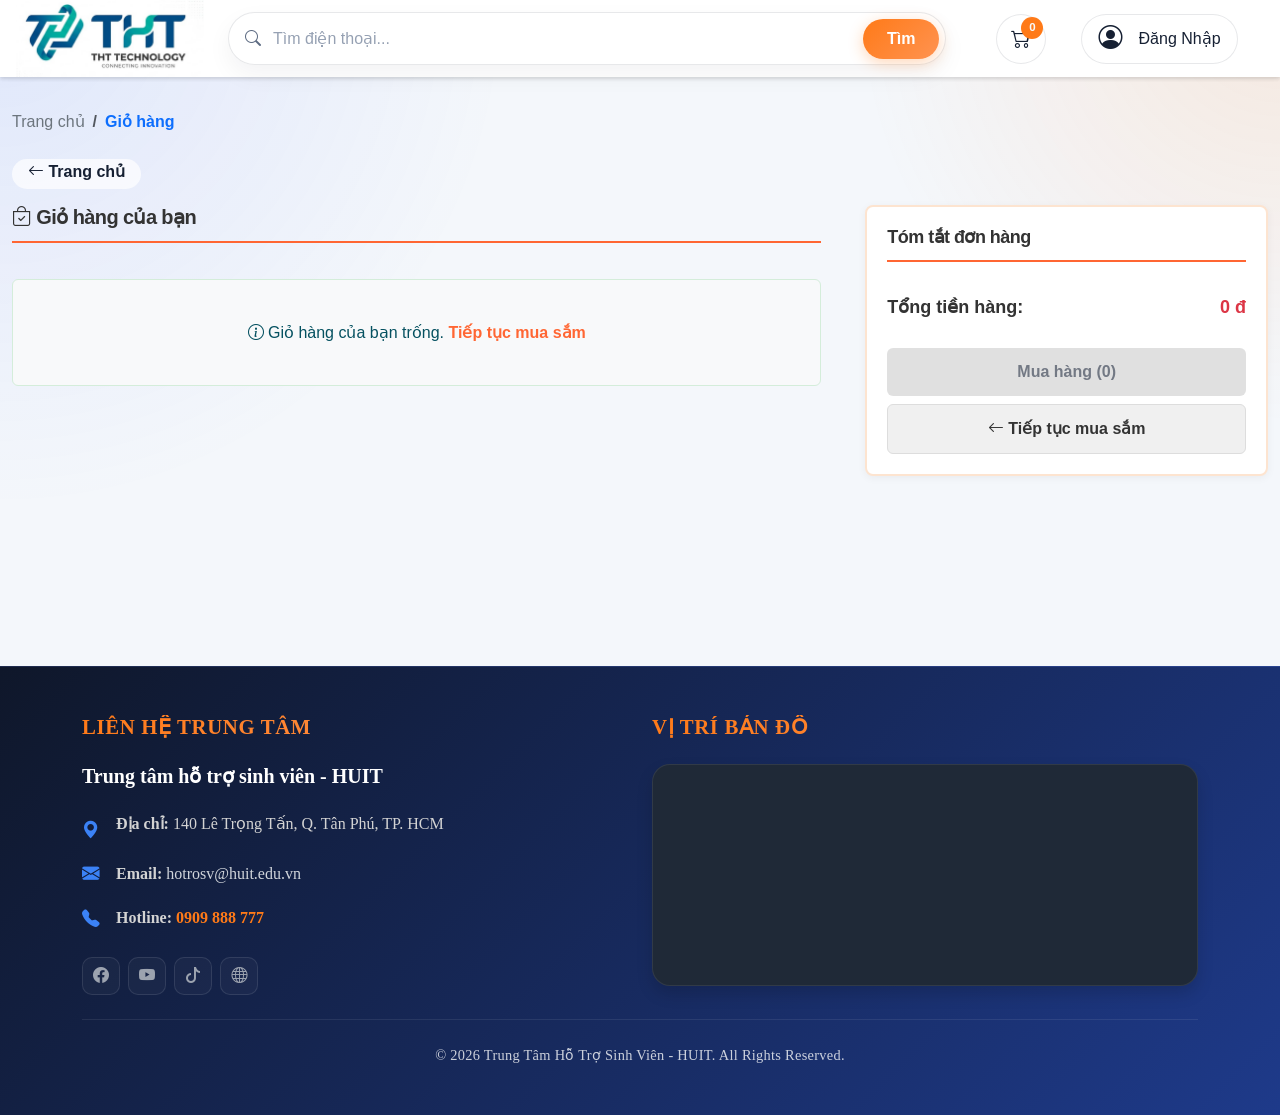
==== commit 37b1c01c: "Update cart.html" ====
--- a/cart.html
+++ b/cart.html
@@ -77,9 +77,15 @@
   <!-- Main content -->
   <main class="container-fluid py-4" style="padding-bottom: 150px !important;">
     <div class="row mb-3">
-      <!-- Back button -->
       <div class="col-12">
-        <a href="./index.html" class="back-btn" aria-label="Quay về trang chủ">
+        <nav aria-label="breadcrumb" class="mb-3 pt-2">
+          <ol class="breadcrumb fs-6 fw-medium mb-0" id="cartBreadcrumb">
+            <li class="breadcrumb-item"><a href="./index.html" class="text-decoration-none text-secondary">Trang chủ</a></li>
+            <li class="breadcrumb-item active text-primary fw-bold" aria-current="page">Giỏ hàng</li>
+          </ol>
+        </nav>
+        <!-- Back button -->
+        <a href="./index.html" class="back-btn mt-2 d-inline-block" aria-label="Quay về trang chủ">
           <i class="bi bi-arrow-left"></i>
           <span>Trang chủ</span>
         </a>
--- a/assets/css/style-cart.css
+++ b/assets/css/style-cart.css
@@ -236,7 +236,7 @@
 @media (max-width: 1199px) {
   main {
     padding-top: 20px !important;
-    padding-bottom: 100px;
+    padding-bottom: 120px !important;
   }
 
   .cart-products-section {
@@ -543,6 +543,6 @@
   
 
   main {
-    padding-bottom: 500px;
-  }
-}
+    padding-bottom: 120px !important;
+  }
+}
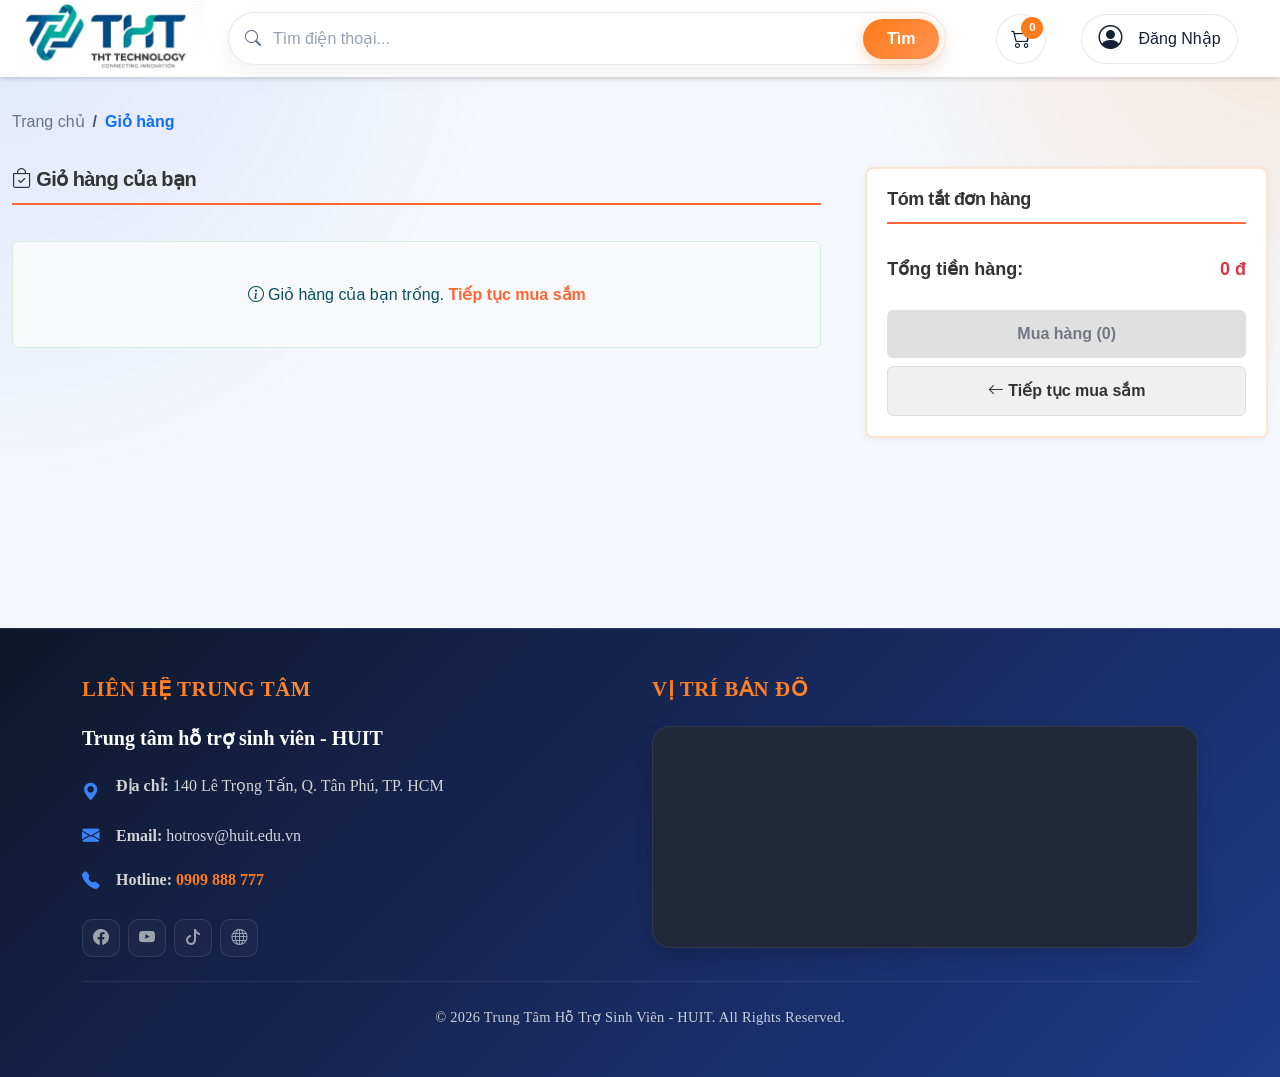
==== commit cc0ef520: "Update cart.html" ====
--- a/cart.html
+++ b/cart.html
@@ -84,11 +84,6 @@
             <li class="breadcrumb-item active text-primary fw-bold" aria-current="page">Giỏ hàng</li>
           </ol>
         </nav>
-        <!-- Back button -->
-        <a href="./index.html" class="back-btn mt-2 d-inline-block" aria-label="Quay về trang chủ">
-          <i class="bi bi-arrow-left"></i>
-          <span>Trang chủ</span>
-        </a>
       </div>
     </div>
 
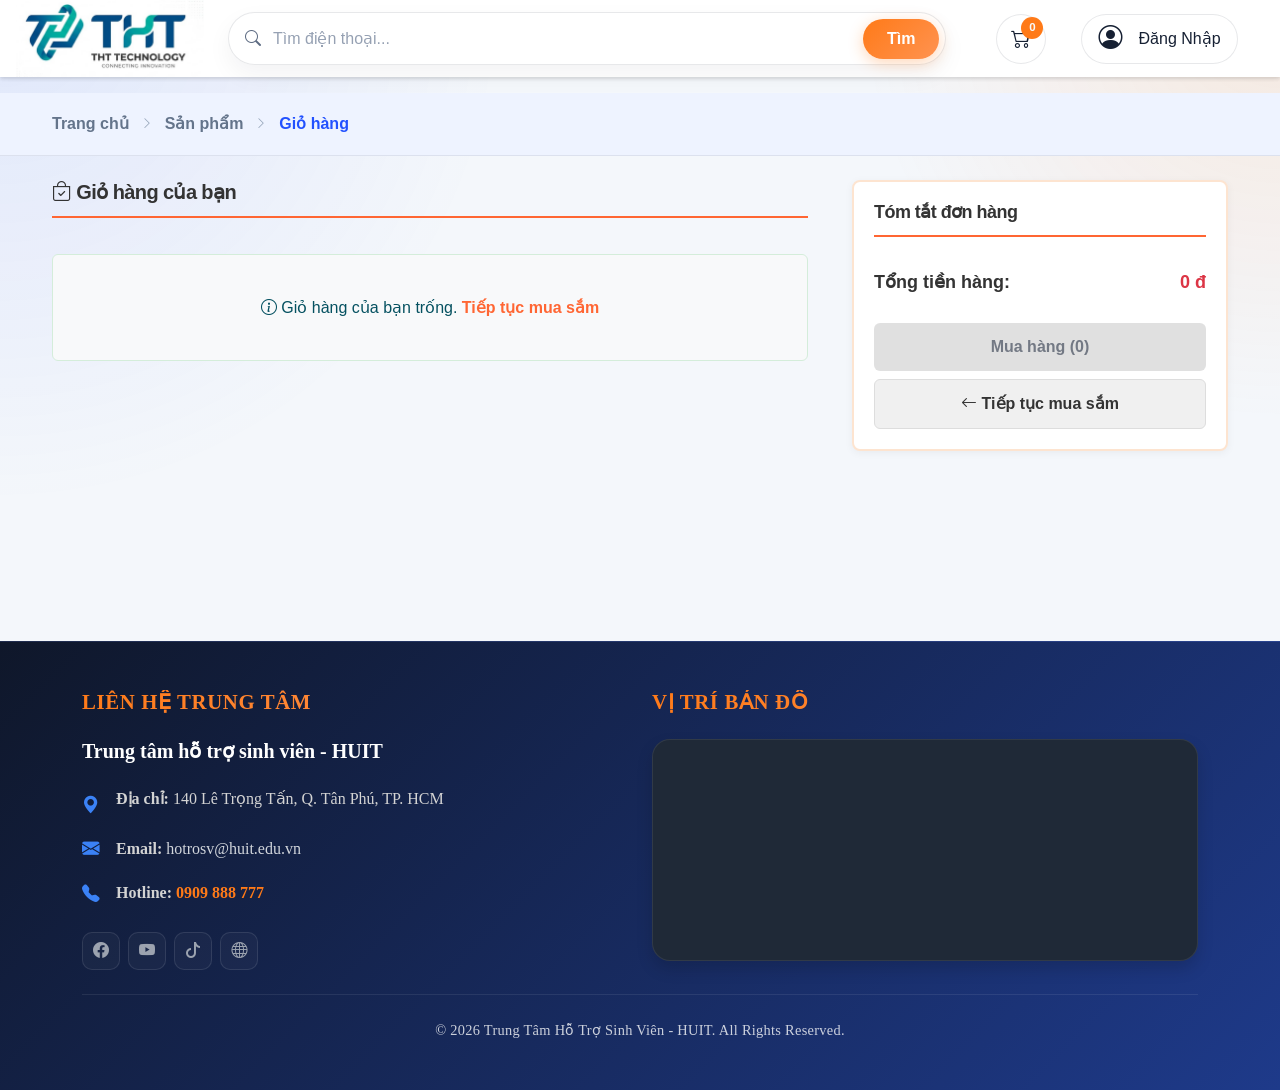
==== commit d37b5a13: "Add files via upload" ====
--- a/cart.html
+++ b/cart.html
@@ -1,149 +1,151 @@
 <!doctype html>
 <html lang="vi">
-<head>
-  <meta charset="utf-8" />
-  <meta name="viewport" content="width=device-width, initial-scale=1" />
-  <link rel="icon" type="image/png" href="./assets/img/logo.png" />
-  <title>Giỏ hàng | THT - Tech</title>
-
-  <link
-    href="https://cdn.jsdelivr.net/npm/bootstrap@5.3.8/dist/css/bootstrap.min.css"
-    rel="stylesheet"
-    integrity="sha384-sRIl4kxILFvY47J16cr9ZwB07vP4J8+LH7qKQnuqkuIAvNWLzeN8tE5YBujZqJLB"
-    crossorigin="anonymous"
-  />
-  <link rel="stylesheet" href="https://cdn.jsdelivr.net/npm/bootstrap-icons@1.13.1/font/bootstrap-icons.min.css" />
-  <link rel="stylesheet" href="./assets/css/base.css" />
-  <link rel="stylesheet" href="./assets/css/style.css" />
-  <link rel="stylesheet" href="./assets/css/style-cart.css?v=2" />
-</head>
-
-<body>
-
-  <!-- Header chinh -->
-  <header class="bg-white sticky-top shadow-sm">
-    <!-- Header desktop -->
-    <div class="d-none d-xl-block shadow-sm">
-      <div class="row align-items-center justify-content-between px-3">
-        <div class="col-lg-2">
-          <a href="./index.html" class="text-decoration-none">
-            <img src="./assets/img/logo.png" alt="ĐH Công Thương" class="img-fluid logo-img" />
+  <head>
+    <meta charset="utf-8" />
+    <meta name="viewport" content="width=device-width, initial-scale=1" />
+    <link rel="icon" type="image/png" href="./assets/img/logo.png" />
+    <title>Giỏ hàng | THT - Tech</title>
+
+    <link href="https://cdn.jsdelivr.net/npm/bootstrap@5.3.8/dist/css/bootstrap.min.css" rel="stylesheet" integrity="sha384-sRIl4kxILFvY47J16cr9ZwB07vP4J8+LH7qKQnuqkuIAvNWLzeN8tE5YBujZqJLB" crossorigin="anonymous" />
+    <link rel="stylesheet" href="https://cdn.jsdelivr.net/npm/bootstrap-icons@1.13.1/font/bootstrap-icons.min.css" />
+    <link rel="stylesheet" href="./assets/css/base.css" />
+    <link rel="stylesheet" href="./assets/css/style.css" />
+    <link rel="stylesheet" href="./assets/css/style-cart.css?v=2" />
+  </head>
+
+  <body>
+    <!-- Header chinh -->
+    <header class="bg-white sticky-top shadow-sm">
+      <!-- Header desktop -->
+      <div class="d-none d-xl-block shadow-sm">
+        <div class="row align-items-center justify-content-between px-3">
+          <div class="col-lg-2">
+            <a href="./index.html" class="text-decoration-none">
+              <img src="./assets/img/logo.png" alt="ĐH Công Thương" class="img-fluid logo-img" />
+            </a>
+          </div>
+
+          <div class="col-lg-7">
+            <form class="search-form d-none d-xl-flex align-items-center" role="search">
+              <i class="bi bi-search flex-shrink-0"></i>
+              <input type="search" class="form-control" placeholder="Tìm điện thoại..." />
+              <button class="btn btn-accent" type="submit">Tìm</button>
+            </form>
+          </div>
+
+          <div class="col-lg-3">
+            <div class="header-notification-actions d-flex flex-wrap justify-content-evenly align-items-center gap-2 ms-0">
+              <a href="./cart.html" class="header-action-button position-relative p-0 d-inline-flex justify-content-center align-items-center text-decoration-none">
+                <i class="bi bi-cart2 fs-5"></i>
+                <span class="header-action-badge position-absolute d-inline-flex justify-content-center align-items-center text-light" data-cart-count>0</span>
+              </a>
+
+              <a class="header-account-chip d-none d-md-inline-flex align-items-center justify-content-center text-decoration-none position-relative" href="./login.html">
+                <i class="bi bi-person-circle fs-4 me-2"></i>
+                <span class="overflow-hidden">Đăng Nhập</span>
+              </a>
+            </div>
+          </div>
+        </div>
+      </div>
+
+      <!-- Header mobile -->
+      <div class="d-xl-none d-flex justify-content-between align-items-center px-3 py-2 w-100">
+        <a href="./index.html" class="text-decoration-none">
+          <img src="./assets/img/logo.png" alt="ĐH Công Thương" class="img-fluid" style="max-width: 100px" />
+        </a>
+        <div class="header-notification-actions d-flex gap-2 align-items-center">
+          <a href="./cart.html" class="header-action-button position-relative p-0 d-inline-flex justify-content-center align-items-center text-decoration-none">
+            <i class="bi bi-cart2 fs-5"></i>
+            <span class="header-action-badge position-absolute d-inline-flex justify-content-center align-items-center text-light" data-cart-count>0</span>
           </a>
-        </div>
-
-        <div class="col-lg-7">
-          <form class="search-form d-none d-xl-flex align-items-center" role="search">
-            <i class="bi bi-search flex-shrink-0"></i>
-            <input type="search" class="form-control" placeholder="Tìm điện thoại..." />
-            <button class="btn btn-accent" type="submit">Tìm</button>
-          </form>
-        </div>
-
-        <div class="col-lg-3">
-          <div class="header-notification-actions d-flex flex-wrap justify-content-evenly align-items-center gap-2 ms-0">
-            <a href="./cart.html" class="header-action-button position-relative p-0 d-inline-flex justify-content-center align-items-center text-decoration-none">
-              <i class="bi bi-cart2 fs-5"></i>
-              <span class="header-action-badge position-absolute d-inline-flex justify-content-center align-items-center text-light" data-cart-count>0</span>
-            </a>
-
-            <a class="header-account-chip d-none d-md-inline-flex align-items-center justify-content-center text-decoration-none position-relative" href="./login.html">
-              <i class="bi bi-person-circle fs-4 me-2"></i>
-              <span class="overflow-hidden">Đăng Nhập</span>
-            </a>
-          </div>
-        </div>
-      </div>
-    </div>
-
-    <!-- Header mobile -->
-    <div class="d-xl-none d-flex justify-content-between align-items-center px-3 py-2 w-100">
-      <a href="./index.html" class="text-decoration-none">
-        <img src="./assets/img/logo.png" alt="ĐH Công Thương" class="img-fluid" style="max-width: 100px" />
-      </a>
-      <div class="header-notification-actions d-flex gap-2 align-items-center">
-        <a href="./cart.html" class="header-action-button position-relative p-0 d-inline-flex justify-content-center align-items-center text-decoration-none">
-          <i class="bi bi-cart2 fs-5"></i>
-          <span class="header-action-badge position-absolute d-inline-flex justify-content-center align-items-center text-light" data-cart-count>0</span>
-        </a>
-
-        <a class="header-account-chip d-inline-flex align-items-center justify-content-center text-decoration-none position-relative" href="./login.html">
-          <i class="bi bi-person-circle fs-4"></i>
-          <span class="overflow-hidden" style="display: none;"></span>
-        </a>
-      </div>
-    </div>
-  </header>
-
-  <!-- Main content -->
-  <main class="container-fluid py-4" style="padding-bottom: 150px !important;">
-    <div class="row mb-3">
-      <div class="col-12">
-        <nav aria-label="breadcrumb" class="mb-3 pt-2">
-          <ol class="breadcrumb fs-6 fw-medium mb-0" id="cartBreadcrumb">
-            <li class="breadcrumb-item"><a href="./index.html" class="text-decoration-none text-secondary">Trang chủ</a></li>
-            <li class="breadcrumb-item active text-primary fw-bold" aria-current="page">Giỏ hàng</li>
-          </ol>
-        </nav>
-      </div>
-    </div>
-
-    <div class="row">
-      <!-- Desktop: Products list (left side) -->
-      <div class="col-xl-8">
-        <div class="cart-products-section">
-          <h5 class="cart-title mb-3">
-            <i class="bi bi-bag-check"></i> Giỏ hàng của bạn
-          </h5>
-          
-          <div id="cart-products-list" class="cart-products-list">
-            <!-- Products will be inserted here by JS -->
-          </div>
-
-          <div id="empty-cart-message" class="alert alert-info text-center">
-            <i class="bi bi-info-circle"></i> Giỏ hàng của bạn trống. <a href="./index.html">Tiếp tục mua sắm</a>
-          </div>
-        </div>
-      </div>
-
-      <!-- Desktop: Order summary (right side) -->
-      <div class="col-xl-4 d-none d-xl-block">
-        <div class="order-summary sticky-top" style="top: 100px">
-          <h5 class="summary-title mb-3">Tóm tắt đơn hàng</h5>
-
-          <div class="summary-content">
-            <div class="summary-row total">
-              <span>Tổng tiền hàng:</span>
-              <span id="total-price" class="text-danger">0đ</span>
-            </div>
-
-            <button class="btn btn-purchase w-100 mt-3" id="purchase-btn" disabled>
-              <i class="bi bi-credit-card"></i> Mua hàng (0)
-            </button>
-
-            <a href="./index.html" class="btn btn-secondary w-100 mt-2">
-              <i class="bi bi-arrow-left"></i> Tiếp tục mua sắm
-            </a>
-          </div>
-        </div>
-      </div>
-    </div>
-
-    <!-- Mobile: Order summary -->
-    <div class="d-xl-none mobile-summary sticky-bottom">
-      <div class="summary-mobile">
-        <div class="d-flex justify-content-between mb-2">
-          <span>Tổng:</span>
-          <span id="mobile-total" class="fw-bold text-danger">0đ</span>
-        </div>
-        <button class="btn btn-purchase w-100" id="mobile-purchase-btn" disabled>
-          <i class="bi bi-credit-card"></i> Mua hàng (0)
-        </button>
-      </div>
-    </div>
-  </main>
-
-  <!-- Footer -->
-  <footer class="footer-modern py-5" id="footer-section">
+
+          <a class="header-account-chip d-inline-flex align-items-center justify-content-center text-decoration-none position-relative" href="./login.html">
+            <i class="bi bi-person-circle fs-4"></i>
+            <span class="overflow-hidden" style="display: none"></span>
+          </a>
+        </div>
+      </div>
+    </header>
+
+    <!-- Breadcumb cart -->
+    <nav class="checkout-breadcrumb mt-3" aria-label="Đường dẫn">
+      <div class="container" style="max-width: 1200px">
+        <a href="./index.html">Trang chủ</a>
+        <i class="bi bi-chevron-right"></i>
+
+        <a id="cartBcCategory" href="./index.html#featured">Sản phẩm</a>
+        <i class="bi bi-chevron-right"></i>
+
+        <a id="cartBcBrand" class="d-none" href="#">Thương hiệu</a>
+        <i id="cartBcBrandIcon" class="bi bi-chevron-right d-none"></i>
+
+        <a id="cartBcProduct" class="d-none" href="#">Sản phẩm đang xem</a>
+        <i id="cartBcProductIcon" class="bi bi-chevron-right d-none"></i>
+
+        <span>Giỏ hàng</span>
+      </div>
+    </nav>
+
+    <!-- Main content -->
+    <main class="container py-4" style="padding-bottom: 150px !important; max-width: 1200px">
+      <div class="row mb-3 d-none">
+        <!-- Back button -->
+        <div class="col-12">
+          <a href="./index.html" class="back-btn" aria-label="Quay về trang chủ">
+            <i class="bi bi-arrow-left"></i>
+            <span>Trang chủ</span>
+          </a>
+        </div>
+      </div>
+
+      <div class="row">
+        <!-- Desktop: Products list (left side) -->
+        <div class="col-xl-8">
+          <div class="cart-products-section">
+            <h5 class="cart-title mb-3"><i class="bi bi-bag-check"></i> Giỏ hàng của bạn</h5>
+
+            <div id="cart-products-list" class="cart-products-list">
+              <!-- Products will be inserted here by JS -->
+            </div>
+
+            <div id="empty-cart-message" class="alert alert-info text-center"><i class="bi bi-info-circle"></i> Giỏ hàng của bạn trống. <a href="./index.html">Tiếp tục mua sắm</a></div>
+          </div>
+        </div>
+
+        <!-- Desktop: Order summary (right side) -->
+        <div class="col-xl-4 d-none d-xl-block">
+          <div class="order-summary sticky-top" style="top: 100px">
+            <h5 class="summary-title mb-3">Tóm tắt đơn hàng</h5>
+
+            <div class="summary-content">
+              <div class="summary-row total">
+                <span>Tổng tiền hàng:</span>
+                <span id="total-price" class="text-danger">0đ</span>
+              </div>
+
+              <button class="btn btn-purchase w-100 mt-3" id="purchase-btn" disabled onclick="localStorage.removeItem('checkout_from_detail')"><i class="bi bi-credit-card"></i> Mua hàng (0)</button>
+
+              <a href="./index.html" class="btn btn-secondary w-100 mt-2"> <i class="bi bi-arrow-left"></i> Tiếp tục mua sắm </a>
+            </div>
+          </div>
+        </div>
+      </div>
+
+      <!-- Mobile: Order summary -->
+      <div class="d-xl-none mobile-summary sticky-bottom">
+        <div class="summary-mobile">
+          <div class="d-flex justify-content-between mb-2">
+            <span>Tổng:</span>
+            <span id="mobile-total" class="fw-bold text-danger">0đ</span>
+          </div>
+          <button class="btn btn-purchase w-100" id="mobile-purchase-btn" disabled onclick="localStorage.removeItem('checkout_from_detail')"><i class="bi bi-credit-card"></i> Mua hàng (0)</button>
+        </div>
+      </div>
+    </main>
+
+    <!-- Footer -->
+    <footer class="footer-modern py-5" id="footer-section">
       <div class="container">
         <div class="row g-4 justify-content-between">
           <div class="col-12 col-md-6 col-lg-5">
@@ -203,8 +205,8 @@
       </div>
     </footer>
 
-  <script src="https://cdn.jsdelivr.net/npm/bootstrap@5.3.8/dist/js/bootstrap.bundle.min.js"></script>
-  <script src="./assets/js/cart-manager.js"></script>
-  <script src="./assets/js/script-cart.js"></script>
-</body>
+    <script src="https://cdn.jsdelivr.net/npm/bootstrap@5.3.8/dist/js/bootstrap.bundle.min.js"></script>
+    <script src="./assets/js/cart-manager.js"></script>
+    <script src="./assets/js/script-cart.js"></script>
+  </body>
 </html>
--- a/assets/css/base.css
+++ b/assets/css/base.css
@@ -229,3 +229,4 @@
   font-size: 1.4rem;
   cursor: pointer;
 }
+
--- a/assets/css/style.css
+++ b/assets/css/style.css
@@ -1222,85 +1222,105 @@
     max-width: 180px;
   }
 }
+
 @media (max-width: 991.98px) {
   .section-space {
     padding: 4.5rem 0;
   }
+
   .hero-section {
     padding: 3.8rem 0 4rem;
   }
+
   .hero-carousel,
   .hero-carousel img {
     min-height: 380px;
     height: 380px;
   }
+
   .hero-slide-content-safe {
     width: min(360px, calc(100% - 2.5rem));
   }
+
   .category-strip {
     margin-top: 0;
   }
+
   .category-shell {
     grid-template-columns: repeat(2, minmax(0, 1fr));
     gap: 0.75rem;
     padding: 1rem;
   }
+
   .category-pill {
     flex-direction: row !important;
     align-items: center;
     gap: 0.75rem;
     padding: 0.75rem;
   }
+
   .category-icon {
     width: 48px;
     height: 48px;
     font-size: 1.25rem;
     border-radius: 16px;
   }
+
   .category-pill strong {
     font-size: 0.95rem;
   }
+
   .category-pill small {
     font-size: 0.75rem;
     line-height: 1.3;
   }
+
   .floating-card {
     min-width: 250px;
     padding: 0.6rem 0.8rem;
   }
+
   .floating-card-dark {
     left: -1rem;
     bottom: 1rem;
   }
+
   .floating-card-light {
     top: 1rem;
     right: -1rem;
   }
+
   .floating-icon {
     width: 36px;
     height: 36px;
     font-size: 1rem;
   }
+
   .floating-card strong {
     font-size: 0.9rem;
   }
+
   .floating-card p {
     font-size: 0.8rem;
   }
+
   .service-card {
     padding: 1.2rem;
     border-radius: 20px;
   }
+
   .service-icon {
     width: 48px;
     height: 48px;
     font-size: 1.25rem;
     border-radius: 16px;
   }
+
   .service-card h3 {
     font-size: 1.15rem;
     margin: 0.8rem 0 0.5rem;
   }
+
   .service-card p {
     font-size: 0.85rem;
   }
@@ -1310,23 +1330,28 @@
   .header-notification-bar {
     font-size: 0.84rem;
   }
+
   .hero-section .eyebrow {
     gap: 0.42rem;
     padding: 0.4rem 0.72rem;
     font-size: 0.72rem;
     letter-spacing: 0.04em;
   }
+
   .hero-title {
     font-size: 2.6rem;
   }
+
   .hero-slide-content {
     right: 1.25rem;
     bottom: 1.4rem;
     left: 1.25rem;
   }
+
   .hero-slide-content h2 {
     font-size: 1.5rem;
   }
+
   .category-shell {
     grid-template-columns: 1fr;
   }
@@ -1335,6 +1360,7 @@
     left: -0.5rem;
     bottom: 0.4rem;
   }
+
   .floating-card-light {
     top: 0.4rem;
     right: -0.5rem;
@@ -1365,9 +1391,11 @@
   .category-pill small {
     font-size: 0.8rem;
   }
+
   .filter-pills .btn {
     font-size: 0.6rem;
   }
+
   .footer-modern {
     text-align: center;
     padding-top: 3.5rem;
@@ -1414,53 +1442,66 @@
     font-size: 0.63rem;
     letter-spacing: 0.02em;
   }
+
   .hero-actions {
     flex-direction: column;
   }
+
   .hero-actions .btn {
     width: 100%;
   }
+
   .hero-carousel,
   .hero-carousel img {
     min-height: 340px;
     height: 340px;
   }
+
   .hero-slide-content-safe {
     top: 0.5rem;
     left: 0.5rem;
     width: calc(100% - 1rem);
     padding: 0.85rem 1rem;
   }
+
   .hero-slide-content-safe span {
     font-size: 0.72rem;
   }
+
   .hero-slide-content-safe h2 {
     font-size: 1.25rem;
     line-height: 1.3;
   }
+
   .floating-card {
     min-width: 140px;
     padding: 0.5rem 0.6rem;
   }
+
   .floating-card-dark {
     left: -0.5rem;
     bottom: 0.2rem;
   }
+
   .floating-card-light {
     top: 0.2rem;
     right: -0.5rem;
   }
+
   .floating-icon {
     width: 30px;
     height: 30px;
     font-size: 0.85rem;
   }
+
   .floating-card strong {
     font-size: 0.8rem;
   }
+
   .floating-card p {
     font-size: 0.7rem;
   }
+
   .category-shell {
     grid-template-columns: repeat(2, minmax(0, 1fr));
     gap: 0.5rem;
@@ -1486,6 +1527,7 @@
   .category-pill small {
     font-size: 0.65rem;
   }
+
   .filter-pills {
     gap: 0.6rem;
   }
@@ -1494,20 +1536,24 @@
     font-size: 0.7rem;
     padding: 0.5rem 1rem;
   }
+
   .service-card {
     padding: 0.85rem;
     border-radius: 16px;
   }
+
   .service-icon {
     width: 38px;
     height: 38px;
     font-size: 1.1rem;
     border-radius: 12px;
   }
+
   .service-card h3 {
     font-size: 0.9rem;
     margin: 0.6rem 0 0.4rem;
   }
+
   .service-card p {
     font-size: 0.75rem;
     line-height: 1.4;
@@ -1530,15 +1576,18 @@
   .product-line-filter {
     padding: 0.5rem;
   }
+
   .product-line-filter-list {
     gap: 0.5rem;
   }
+
   .product-line-filter .btn {
     min-width: 80px;
     min-height: 40px;
     padding: 0.5rem 0.8rem;
     font-size: 0.85rem;
   }
+
   .product-line-logo {
     height: 20px;
   }
@@ -1550,18 +1599,23 @@
     padding: 0.4rem;
     margin-top: 0.8rem;
   }
+
   .product-line-filter-list {
     gap: 0.35rem;
   }
+
   .product-line-filter .btn {
-    min-width: auto; /* Bỏ min-width cố định để nút tự co giãn */
+    min-width: auto;
+    /* Bỏ min-width cố định để nút tự co giãn */
     min-height: 36px;
     padding: 0.4rem 0.7rem;
     font-size: 0.75rem;
     border-radius: 12px;
   }
+
   .product-line-logo {
-    height: 18px; /* Thu nhỏ logo lại */
+    height: 18px;
+    /* Thu nhỏ logo lại */
     max-width: 65px;
   }
 }
@@ -1569,35 +1623,50 @@
 /* Dành cho màn hình Mobile nhỏ (dưới 400px) */
 @media (max-width: 399.98px) {
   .product-line-filter {
-    padding: 0.3rem; /* Thu hẹp padding của thanh bọc ngoài */
+    padding: 0.3rem;
+    /* Thu hẹp padding của thanh bọc ngoài */
     margin-top: 0.6rem;
   }
+
   .product-line-filter-list {
-    gap: 0.25rem; /* Thu nhỏ khoảng cách giữa các nút */
-  }
+    gap: 0.25rem;
+    /* Thu nhỏ khoảng cách giữa các nút */
+  }
+
   .product-line-filter .btn {
-    min-height: 32px; /* Giảm chiều cao nút xuống một chút */
-    padding: 0.3rem 0.5rem; /* Thu nhỏ padding trong nút */
-    font-size: 0.7rem; /* Giảm cỡ chữ để tránh bị rớt dòng */
+    min-height: 32px;
+    /* Giảm chiều cao nút xuống một chút */
+    padding: 0.3rem 0.5rem;
+    /* Thu nhỏ padding trong nút */
+    font-size: 0.7rem;
+    /* Giảm cỡ chữ để tránh bị rớt dòng */
     border-radius: 10px;
   }
+
   .product-line-logo {
-    height: 14px; /* Hạ chiều cao logo hãng */
-    max-width: 55px; /* Giới hạn lại chiều rộng tối đa của logo */
+    height: 14px;
+    /* Hạ chiều cao logo hãng */
+    max-width: 55px;
+    /* Giới hạn lại chiều rộng tối đa của logo */
   }
 }
 
 /* Thêm vào ngay dưới class .product-line-filter hiện tại của bạn */
 .product-line-filter::-webkit-scrollbar {
-  display: none; /* Ẩn thanh cuộn trên Chrome, Safari, Edge */
-}
+  display: none;
+  /* Ẩn thanh cuộn trên Chrome, Safari, Edge */
+}
+
 .product-line-filter {
-  -ms-overflow-style: none; /* IE and Edge */
-  scrollbar-width: none; /* Firefox */
+  -ms-overflow-style: none;
+  /* IE and Edge */
+  scrollbar-width: none;
+  /* Firefox */
 }
 
 /* Dành cho màn hình Mobile siêu nhỏ (dưới 450px) */
 @media (max-width: 449.98px) {
+
   /* Thu nhỏ không gian viền của card */
   .product-card {
     padding: 0.6rem;
@@ -1612,7 +1681,8 @@
   }
 
   .product-visual i {
-    font-size: 2.2rem; /* Áp dụng khi sản phẩm không có ảnh, chỉ có icon */
+    font-size: 2.2rem;
+    /* Áp dụng khi sản phẩm không có ảnh, chỉ có icon */
   }
 
   /* Thu nhỏ các thẻ text để tránh rớt dòng xấu */
@@ -1653,19 +1723,23 @@
 
   /* Xử lý phần nút bấm (quan trọng nhất để 2 nút nằm trên 1 hàng) */
   .product-actions {
-    gap: 0.3rem; /* Giảm khoảng cách giữa 2 nút */
+    gap: 0.3rem;
+    /* Giảm khoảng cách giữa 2 nút */
   }
 
   .product-actions .btn {
     padding: 0.3rem 0.4rem;
-    font-size: 0.75rem; /* Thu nhỏ chữ "Mua ngay" */
+    font-size: 0.75rem;
+    /* Thu nhỏ chữ "Mua ngay" */
     min-height: 32px;
   }
 
   /* Nút thêm giỏ hàng (icon) */
   .product-actions .btn-dark-subtle {
-    flex: 0 0 32px; /* Ép cứng chiều rộng nút giỏ hàng nhỏ lại */
-    height: 32px; /* Cho nút vuông vức */
+    flex: 0 0 32px;
+    /* Ép cứng chiều rộng nút giỏ hàng nhỏ lại */
+    height: 32px;
+    /* Cho nút vuông vức */
     display: inline-flex;
     align-items: center;
     justify-content: center;
@@ -1677,13 +1751,16 @@
   #quickAddModal .modal-body {
     padding: 1rem;
   }
+
   #quickAddImage {
     width: 60px !important;
     height: 60px !important;
   }
+
   #quickAddProductName {
     font-size: 0.95rem;
   }
+
   #quickAddProductDesc {
     font-size: 0.75rem;
     display: -webkit-box;
@@ -1691,41 +1768,50 @@
     -webkit-box-orient: vertical;
     overflow: hidden;
   }
-  #quickAddColors .btn, #quickAddStorages .btn {
+
+  #quickAddColors .btn,
+  #quickAddStorages .btn {
     padding: 0.35rem 0.7rem;
     font-size: 0.8rem;
   }
+
   #quickAddQty {
     width: 45px !important;
     height: 32px;
     padding: 0;
     font-size: 0.85rem;
   }
-  #quickAddQtyMinus, #quickAddQtyPlus {
+
+  #quickAddQtyMinus,
+  #quickAddQtyPlus {
     padding: 0.15rem 0.5rem;
     height: 32px;
   }
+
   #quickAddPrice {
     font-size: 1.1rem;
   }
+
   #quickAddModal .modal-title {
     font-size: 1.1rem;
   }
+
   #quickAddModal .modal-footer .btn {
     padding: 0.4rem 1rem;
     font-size: 0.9rem;
   }
-  
+
   /* Căn chỉnh lại toast (thanh thông báo) sang phải trên mobile */
   .toast-box {
     left: auto !important;
     right: 16px !important;
   }
+
   .toast-message {
     min-width: auto !important;
     max-width: calc(100vw - 32px) !important;
   }
-  
+
   /* Nếu ở giao diện thanh toán (checkout) */
   .checkout-toast {
     right: 16px !important;
@@ -1733,4 +1819,4 @@
     width: auto !important;
     max-width: calc(100vw - 32px) !important;
   }
-}
+}
--- a/assets/css/style-cart.css
+++ b/assets/css/style-cart.css
@@ -1,6 +1,40 @@
 /* ============================================
    CART PAGE STYLES
    ============================================ */
+
+/* Breadcrumb Styles */
+.checkout-breadcrumb {
+  background: #eef3ff;
+  padding: 18px 0;
+  border-bottom: 1px solid rgba(15, 23, 42, 0.08);
+}
+
+.checkout-breadcrumb .container {
+  display: flex;
+  align-items: center;
+  gap: 12px;
+  flex-wrap: wrap;
+}
+
+.checkout-breadcrumb a {
+  color: #64748b;
+  text-decoration: none;
+  font-weight: 600;
+}
+
+.checkout-breadcrumb a:hover {
+  color: var(--brand-blue, #2251ff);
+}
+
+.checkout-breadcrumb i {
+  color: #94a3b8;
+  font-size: 12px;
+}
+
+.checkout-breadcrumb span {
+  color: var(--brand-blue, #2251ff);
+  font-weight: 700;
+}
 
 /* Cart Badge */
 .cart-badge {
